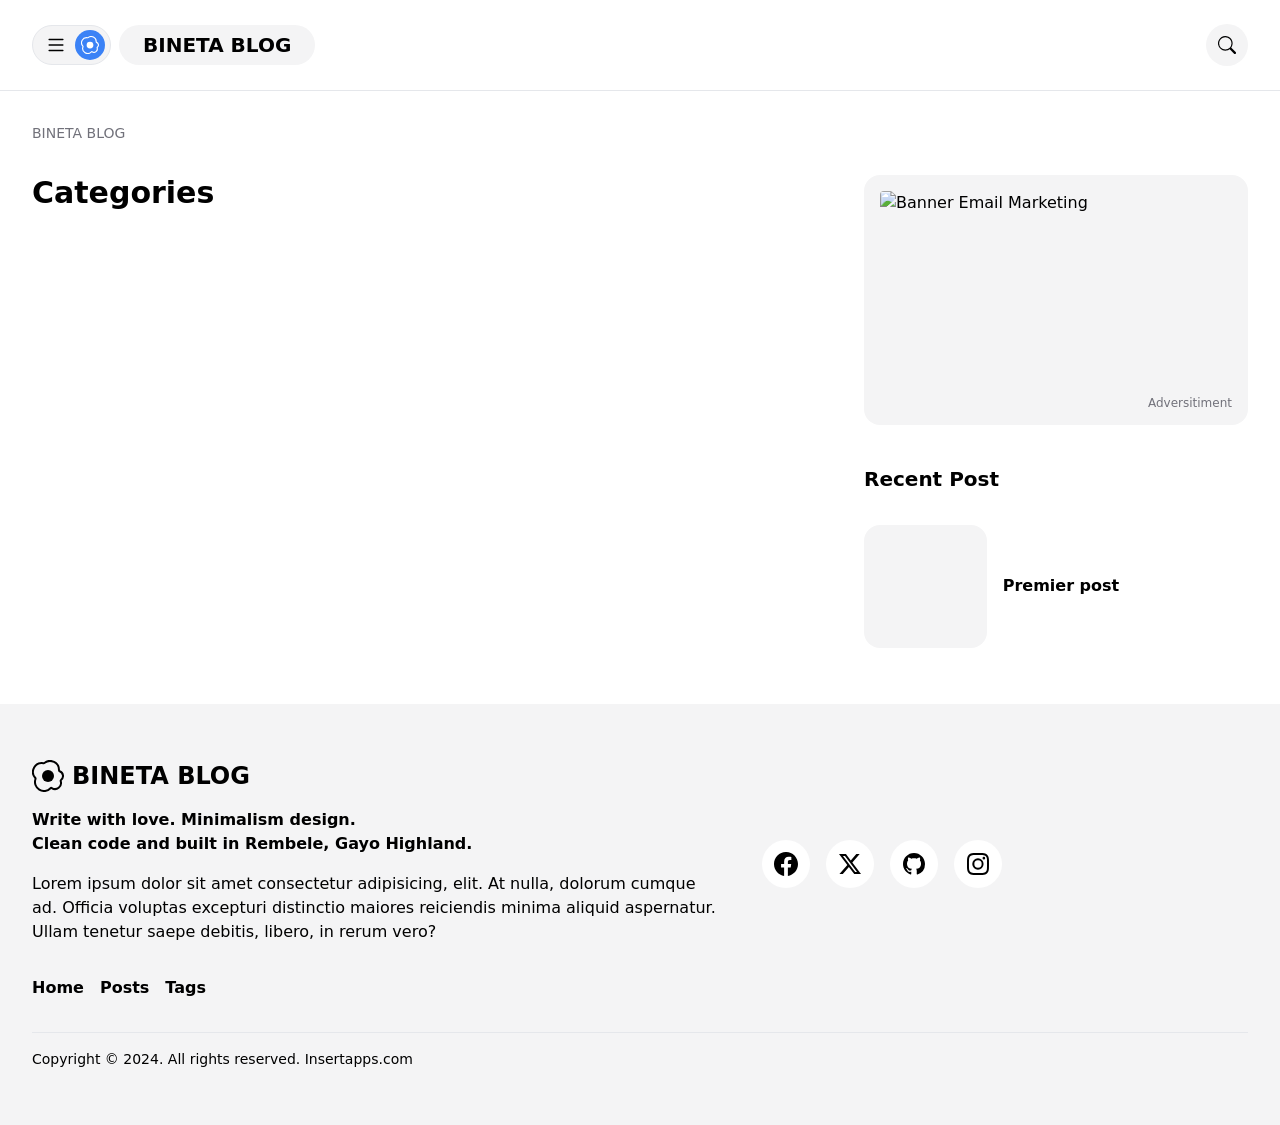
==== categories/index.html @ 5905da13 "init commit" ====
<!DOCTYPE html>
<html lang="en-us" dir="ltr">
<head>
  <meta charset="utf-8">
<meta name="viewport" content="width=device-width, initial-scale=1.0">

<title>Categories | Bineta Blog</title>

<meta name="description" content="">
      <link rel="stylesheet" href="/css/main.min.584aed796ba9d245f84009d57da9662e9c02059611972780263728b442fc25ff.css" integrity="sha256-WErteWup0kX4QAnVfalmLpwCBZYRlyeAJjcotEL8Jf8=" crossorigin="anonymous">

<link rel="icon" type="image/svg+xml" href="https://neneee-prog.github.io/favicon.svg"> 
<link rel="icon" type="image/x-icon" href="https://neneee-prog.github.io/favicon.ico"> 
<link rel="icon" type="image/png" sizes="16x16" href="https://neneee-prog.github.io/favicon.png"> 
<link rel="icon" type="image/png" sizes="32x32" href="https://neneee-prog.github.io/favicon-32.png"> 
<link rel="icon" type="image/png" sizes="64x64" href="https://neneee-prog.github.io/favicon-64.png"> 

</head>
<body>
  <header class="py-6 border-b"><div class="max-w-7xl mx-auto px-4 md:px-6 lg:px-8 flex flex-col">
	<div class="flex items-center">
		<div class="flex items-center">
			<button class="flex items-center space-x-2 rounded-full border py-1 pr-[5px] pl-3 group bg-zinc-100 hover:bg-zinc-200 toggle-button" data-target="menu-bar">
				<svg width="22" height="22" fill="currentColor" viewBox="0 0 16 16">
					<path fill-rule="evenodd" d="M2.5 12a.5.5 0 0 1 .5-.5h10a.5.5 0 0 1 0 1H3a.5.5 0 0 1-.5-.5zm0-4a.5.5 0 0 1 .5-.5h10a.5.5 0 0 1 0 1H3a.5.5 0 0 1-.5-.5zm0-4a.5.5 0 0 1 .5-.5h10a.5.5 0 0 1 0 1H3a.5.5 0 0 1-.5-.5z"></path>
				</svg>
				<span class="bg-blue-500 fill-white rounded-full p-1.5">
					<svg xmlns="http://www.w3.org/2000/svg" width="18" height="18" fill="currentColor" class="group-hover:animate-spin bi bi-egg-fried fill-white" viewBox="0 0 16 16">
						<path d="M8 11a3 3 0 1 0 0-6 3 3 0 0 0 0 6z"></path>
						<path d="M13.997 5.17a5 5 0 0 0-8.101-4.09A5 5 0 0 0 1.28 9.342a5 5 0 0 0 8.336 5.109 3.5 3.5 0 0 0 5.201-4.065 3.001 3.001 0 0 0-.822-5.216zm-1-.034a1 1 0 0 0 .668.977 2.001 2.001 0 0 1 .547 3.478 1 1 0 0 0-.341 1.113 2.5 2.5 0 0 1-3.715 2.905 1 1 0 0 0-1.262.152 4 4 0 0 1-6.67-4.087 1 1 0 0 0-.2-1 4 4 0 0 1 3.693-6.61 1 1 0 0 0 .8-.2 4 4 0 0 1 6.48 3.273z"></path>
					</svg>
				</span>
			</button>
			<div class="relative rounded-full py-1.5 px-6 bg-zinc-100 hover:bg-zinc-200 text-xl font-bold uppercase mx-2">
				<h2><a class="before:content-[''] before:z-10 before:top-0 before:right-0 before:left-0 before:bottom-0 before:absolute before:pointer-events-auto" href="https://neneee-prog.github.io/">Bineta Blog</a></h2>
			</div>
		</div>
		<div class="flex items-center ml-auto">
			<button class="flex items-center rounded-full p-3 bg-zinc-100 hover:bg-zinc-200 toggle-button" data-target="search-bar">
				<svg width="18" height="18" fill="currentColor" viewBox="0 0 16 16">
					<path id="path1" class="transition-all ease-linear" d="M11.742 10.344a6.5 6.5 0 1 0-1.397 1.398h-.001c.03.04.062.078.098.115l3.85 3.85a1 1 0 0 0 1.415-1.414l-3.85-3.85a1.007 1.007 0 0 0-.115-.1zM12 6.5a5.5 5.5 0 1 1-11 0 5.5 5.5 0 0 1 11 0z"></path>
					<path id="path2" class="transition-all ease-linear hidden" d="M2.146 2.854a.5.5 0 1 1 .708-.708L8 7.293l5.146-5.147a.5.5 0 0 1 .708.708L8.707 8l5.147 5.146a.5.5 0 0 1-.708.708L8 8.707l-5.146 5.147a.5.5 0 0 1-.708-.708L7.293 8 2.146 2.854Z"></path>
				</svg>
			</button>
		</div>
	</div>
  <nav id="menu-bar" class="block mt-3 close">
    <ul class="flex items-center flex flex-nowrap whitespace-nowrap overflow-x-auto space-x-4">
    <li class="my-2">
      <a class="rounded-full border px-6 py-2 bg-zinc-100 hover:bg-zinc-200" href="/">Home</a>
    </li>
    <li class="my-2">
      <a class="rounded-full border px-6 py-2 bg-zinc-100 hover:bg-zinc-200" href="/posts/">Posts</a>
    </li>
    <li class="my-2">
      <a class="rounded-full border px-6 py-2 bg-zinc-100 hover:bg-zinc-200" href="/tags/">Tags</a>
    </li>
    </ul>
  </nav>
<div id="search-bar" class="block mt-3 close">
	<form id="search" class="flex items-stretch">
		<input class="w-full block px-6 py-2 rounded-l-full focus:outline-none border border-zinc-200" type="text" placeholder="Search...">
		<button class="flex items-center px-7 py-2.5 rounded-r-full border border-zinc-200 ">
			<svg xmlns="http://www.w3.org/2000/svg" width="18" height="18" fill="currentColor" class="group-hover:animate-pulse" viewBox="0 0 16 16">
				<path d="M11.742 10.344a6.5 6.5 0 1 0-1.397 1.398h-.001c.03.04.062.078.098.115l3.85 3.85a1 1 0 0 0 1.415-1.414l-3.85-3.85a1.007 1.007 0 0 0-.115-.1zM12 6.5a5.5 5.5 0 1 1-11 0 5.5 5.5 0 0 1 11 0z"></path>
			</svg>
		</button>
	</form>
</div>
</div></header>
  <main class="max-w-7xl mx-auto px-4 md:px-6 lg:px-8"><div id="breadcrumb" class="max-w-7xl mx-auto py-8">
	<ul class="flex space-x-4 text-sm text-zinc-500">
		<li class="after:content-['❯'] after:ml-4 after:opacity-30 last:after:content-none uppercase">
			<a href="https://neneee-prog.github.io/">Bineta Blog</a>
		</li>
	</ul>
</div><div class="grid grid-cols-1 md:grid-cols-3 gap-8 mb-14">

  <section class="md:col-span-2">

    <h2 class="text-3xl font-bold mb-10">Categories</h2>

    <ul class="grid grid-cols-1 md:grid-cols-2 gap-10 text-2xl">
    
    </ul>
  
  </section>

  <aside class="md:col-span-1"><div class="lg:sticky lg:top-8"><div class="rounded-2xl p-4 bg-zinc-100 mb-10">

		<img class="aspect-video rounded" src="/images/email-3249062_1280_by-Muhammad-Ribkhan-Pixabay.jpg" alt="Banner Email Marketing">

		<p class="text-right text-xs mt-2 leading-none text-zinc-500">Adversitiment</p>

</div><div class="space-y-6">

		<h2 class="font-bold text-xl mb-8">Recent Post</h2>

		<article class="relative group flex flex-row">
	<a class="insert-link" href="https://neneee-prog.github.io/posts/premier_post/"></a>
	<figure class="basis-1/3 aspect-square overflow-hidden rounded-2xl aspect-square bg-zinc-100">
	</figure>
	<div class="basis-2/3 self-center ml-4">
		<h3 class="font-bold group-hover:underline decoration-auto">Premier post</h3>
	</div>
</article>
		
	</div>

</div>
</aside>

  </div>

</main>
  <footer class="bg-zinc-100 py-10 md:py-14"><div class="max-w-7xl mx-auto px-4 md:px-6 lg:px-8">

  <div class="flex flex-wrap space-y-6 mb-4">

    <div class="w-full md:w-3/5 flex flex-col space-y-4 md:pr-8 lg:pr-10">

      <a class="flex items-center group" href="https://neneee-prog.github.io/">
        <svg xmlns="http://www.w3.org/2000/svg" width="32" height="32" fill="currentColor" class="mr-2 group-hover:animate-spin" viewBox="0 0 16 16">
          <path d="M8 11a3 3 0 1 0 0-6 3 3 0 0 0 0 6z"/>
          <path d="M13.997 5.17a5 5 0 0 0-8.101-4.09A5 5 0 0 0 1.28 9.342a5 5 0 0 0 8.336 5.109 3.5 3.5 0 0 0 5.201-4.065 3.001 3.001 0 0 0-.822-5.216zm-1-.034a1 1 0 0 0 .668.977 2.001 2.001 0 0 1 .547 3.478 1 1 0 0 0-.341 1.113 2.5 2.5 0 0 1-3.715 2.905 1 1 0 0 0-1.262.152 4 4 0 0 1-6.67-4.087 1 1 0 0 0-.2-1 4 4 0 0 1 3.693-6.61 1 1 0 0 0 .8-.2 4 4 0 0 1 6.48 3.273z"/>
        </svg>
        
        <span class="text-2xl font-semibold uppercase">Bineta Blog</span>
      </a>

      <p class="font-semibold">
        Write with love. Minimalism design.<br>Clean code and built in Rembele, Gayo Highland.
      </p>

      <p>Lorem ipsum dolor sit amet consectetur adipisicing, elit. At nulla, dolorum cumque ad. Officia voluptas excepturi distinctio maiores reiciendis minima aliquid aspernatur. Ullam tenetur saepe debitis, libero, in rerum vero?</p>

    </div>

    <div class="self-center flex flex-col w-full md:w-2/5">

<ul id="social-media" class="flex items-center space-x-4">
	<li>
		<a class="w-12 h-12 rounded-full bg-white hover:bg-zinc-200 flex items-center justify-center p-2" href="https://www.facebook.com/#" target="_blank" rel="noopener noreferrer">
			<svg xmlns="http://www.w3.org/2000/svg" width="24" height="24" fill="currentColor" viewBox="0 0 16 16">
				<path d="M16 8.049c0-4.446-3.582-8.05-8-8.05C3.58 0-.002 3.603-.002 8.05c0 4.017 2.926 7.347 6.75 7.951v-5.625h-2.03V8.05H6.75V6.275c0-2.017 1.195-3.131 3.022-3.131.876 0 1.791.157 1.791.157v1.98h-1.009c-.993 0-1.303.621-1.303 1.258v1.51h2.218l-.354 2.326H9.25V16c3.824-.604 6.75-3.934 6.75-7.951z"/>
			</svg>
		</a>
	</li>
	<li>
		<a class="w-12 h-12 rounded-full bg-white hover:bg-zinc-200 flex items-center justify-center p-2" href="https://www.twitter.com/#" target="_blank" rel="noopener noreferrer">
			<svg xmlns="http://www.w3.org/2000/svg" width="22" height="22" fill="currentColor" viewBox="0 0 16 16">
				  <path d="M12.6.75h2.454l-5.36 6.142L16 15.25h-4.937l-3.867-5.07-4.425 5.07H.316l5.733-6.57L0 .75h5.063l3.495 4.633L12.601.75Zm-.86 13.028h1.36L4.323 2.145H2.865l8.875 11.633Z"/>
			</svg>
		</a>
	</li>
	<li>
		<a class="w-12 h-12 rounded-full bg-white hover:bg-zinc-200 flex items-center justify-center p-2" href="https://www.github.com/#" target="_blank" rel="noopener noreferrer">
			<svg xmlns="http://www.w3.org/2000/svg" width="22" height="22" fill="currentColor" viewBox="0 0 16 16">
				  <path d="M8 0C3.58 0 0 3.58 0 8c0 3.54 2.29 6.53 5.47 7.59.4.07.55-.17.55-.38 0-.19-.01-.82-.01-1.49-2.01.37-2.53-.49-2.69-.94-.09-.23-.48-.94-.82-1.13-.28-.15-.68-.52-.01-.53.63-.01 1.08.58 1.23.82.72 1.21 1.87.87 2.33.66.07-.52.28-.87.51-1.07-1.78-.2-3.64-.89-3.64-3.95 0-.87.31-1.59.82-2.15-.08-.2-.36-1.02.08-2.12 0 0 .67-.21 2.2.82.64-.18 1.32-.27 2-.27.68 0 1.36.09 2 .27 1.53-1.04 2.2-.82 2.2-.82.44 1.1.16 1.92.08 2.12.51.56.82 1.27.82 2.15 0 3.07-1.87 3.75-3.65 3.95.29.25.54.73.54 1.48 0 1.07-.01 1.93-.01 2.2 0 .21.15.46.55.38A8.012 8.012 0 0 0 16 8c0-4.42-3.58-8-8-8z"/>
			</svg>
		</a>
	</li>
	<li>
		<a class="w-12 h-12 rounded-full bg-white hover:bg-zinc-200 flex items-center justify-center p-2" href="https://www.instagram.com/#" target="_blank" rel="noopener noreferrer">
			<svg xmlns="http://www.w3.org/2000/svg" width="22" height="22" fill="currentColor" viewBox="0 0 16 16">
				  <path d="M8 0C5.829 0 5.556.01 4.703.048 3.85.088 3.269.222 2.76.42a3.917 3.917 0 0 0-1.417.923A3.927 3.927 0 0 0 .42 2.76C.222 3.268.087 3.85.048 4.7.01 5.555 0 5.827 0 8.001c0 2.172.01 2.444.048 3.297.04.852.174 1.433.372 1.942.205.526.478.972.923 1.417.444.445.89.719 1.416.923.51.198 1.09.333 1.942.372C5.555 15.99 5.827 16 8 16s2.444-.01 3.298-.048c.851-.04 1.434-.174 1.943-.372a3.916 3.916 0 0 0 1.416-.923c.445-.445.718-.891.923-1.417.197-.509.332-1.09.372-1.942C15.99 10.445 16 10.173 16 8s-.01-2.445-.048-3.299c-.04-.851-.175-1.433-.372-1.941a3.926 3.926 0 0 0-.923-1.417A3.911 3.911 0 0 0 13.24.42c-.51-.198-1.092-.333-1.943-.372C10.443.01 10.172 0 7.998 0h.003zm-.717 1.442h.718c2.136 0 2.389.007 3.232.046.78.035 1.204.166 1.486.275.373.145.64.319.92.599.28.28.453.546.598.92.11.281.24.705.275 1.485.039.843.047 1.096.047 3.231s-.008 2.389-.047 3.232c-.035.78-.166 1.203-.275 1.485a2.47 2.47 0 0 1-.599.919c-.28.28-.546.453-.92.598-.28.11-.704.24-1.485.276-.843.038-1.096.047-3.232.047s-2.39-.009-3.233-.047c-.78-.036-1.203-.166-1.485-.276a2.478 2.478 0 0 1-.92-.598 2.48 2.48 0 0 1-.6-.92c-.109-.281-.24-.705-.275-1.485-.038-.843-.046-1.096-.046-3.233 0-2.136.008-2.388.046-3.231.036-.78.166-1.204.276-1.486.145-.373.319-.64.599-.92.28-.28.546-.453.92-.598.282-.11.705-.24 1.485-.276.738-.034 1.024-.044 2.515-.045v.002zm4.988 1.328a.96.96 0 1 0 0 1.92.96.96 0 0 0 0-1.92zm-4.27 1.122a4.109 4.109 0 1 0 0 8.217 4.109 4.109 0 0 0 0-8.217zm0 1.441a2.667 2.667 0 1 1 0 5.334 2.667 2.667 0 0 1 0-5.334z"></path>
			</svg>
		</a>
	</li>
</ul>

    </div>
    
  </div>

  <div class="my-8">
    <ul class="flex items-center space-x-4">
      
        <li><a class="decoration-auto hover:underline font-semibold" href="/">Home</a></li>
      
        <li><a class="decoration-auto hover:underline font-semibold" href="/posts/">Posts</a></li>
      
        <li><a class="decoration-auto hover:underline font-semibold" href="/tags/">Tags</a></li>
      
    </ul>
  </div>

  <div class="border-t pt-4">

    <p class="text-sm">Copyright © 2024. All rights reserved. <a href="https://insertapps.com/en/" target="_blank" rel="noopener">Insertapps.com</a></p>

  </div>
  
</div>
</footer>
      <script defer src="/js/insertoggle.474f9b0e08021c6519cff4e46df14ccf148285b2d3a23d6321d6e10f25c291fb.js" integrity="sha256-R0&#43;bDggCHGUZz/TkbfFMzxSChbLToj1jIdbhDyXCkfs=" crossorigin="anonymous"></script>
</body>
</html>
---- css/main.min.584aed796ba9d245f84009d57da9662e9c02059611972780263728b442fc25ff.css ----
*,::before,::after{box-sizing:border-box;border-width:0;border-style:solid;border-color:#e5e7eb}::before,::after{--tw-content:''}html{line-height:1.5;-webkit-text-size-adjust:100%;-moz-tab-size:4;-o-tab-size:4;tab-size:4;font-family:ui-sans-serif,system-ui,-apple-system,BlinkMacSystemFont,segoe ui,Roboto,helvetica neue,Arial,noto sans,sans-serif,apple color emoji,segoe ui emoji,segoe ui symbol,noto color emoji;font-feature-settings:normal;font-variation-settings:normal}body{margin:0;line-height:inherit}hr{height:0;color:inherit;border-top-width:1px}abbr:where([title]){-webkit-text-decoration:underline dotted;text-decoration:underline dotted}h1,h2,h3,h4,h5,h6{font-size:inherit;font-weight:inherit}a{color:inherit;text-decoration:inherit}b,strong{font-weight:bolder}code,kbd,samp,pre{font-family:ui-monospace,SFMono-Regular,Menlo,Monaco,Consolas,liberation mono,courier new,monospace;font-size:1em}small{font-size:80%}sub,sup{font-size:75%;line-height:0;position:relative;vertical-align:baseline}sub{bottom:-.25em}sup{top:-.5em}table{text-indent:0;border-color:inherit;border-collapse:collapse}button,input,optgroup,select,textarea{font-family:inherit;font-feature-settings:inherit;font-variation-settings:inherit;font-size:100%;font-weight:inherit;line-height:inherit;color:inherit;margin:0;padding:0}button,select{text-transform:none}button,[type=button],[type=reset],[type=submit]{-webkit-appearance:button;background-color:transparent;background-image:none}:-moz-focusring{outline:auto}:-moz-ui-invalid{box-shadow:none}progress{vertical-align:baseline}::-webkit-inner-spin-button,::-webkit-outer-spin-button{height:auto}[type=search]{-webkit-appearance:textfield;outline-offset:-2px}::-webkit-search-decoration{-webkit-appearance:none}::-webkit-file-upload-button{-webkit-appearance:button;font:inherit}summary{display:list-item}blockquote,dl,dd,h1,h2,h3,h4,h5,h6,hr,figure,p,pre{margin:0}fieldset{margin:0;padding:0}legend{padding:0}ol,ul,menu{list-style:none;margin:0;padding:0}dialog{padding:0}textarea{resize:vertical}input::-moz-placeholder,textarea::-moz-placeholder{opacity:1;color:#9ca3af}input::placeholder,textarea::placeholder{opacity:1;color:#9ca3af}button,[role=button]{cursor:pointer}:disabled{cursor:default}img,svg,video,canvas,audio,iframe,embed,object{display:block;vertical-align:middle}img,video{max-width:100%;height:auto}[hidden]{display:none}*,::before,::after{--tw-border-spacing-x:0;--tw-border-spacing-y:0;--tw-translate-x:0;--tw-translate-y:0;--tw-rotate:0;--tw-skew-x:0;--tw-skew-y:0;--tw-scale-x:1;--tw-scale-y:1;--tw-pan-x: ;--tw-pan-y: ;--tw-pinch-zoom: ;--tw-scroll-snap-strictness:proximity;--tw-gradient-from-position: ;--tw-gradient-via-position: ;--tw-gradient-to-position: ;--tw-ordinal: ;--tw-slashed-zero: ;--tw-numeric-figure: ;--tw-numeric-spacing: ;--tw-numeric-fraction: ;--tw-ring-inset: ;--tw-ring-offset-width:0px;--tw-ring-offset-color:#fff;--tw-ring-color:rgb(59 130 246 / 0.5);--tw-ring-offset-shadow:0 0 #0000;--tw-ring-shadow:0 0 #0000;--tw-shadow:0 0 #0000;--tw-shadow-colored:0 0 #0000;--tw-blur: ;--tw-brightness: ;--tw-contrast: ;--tw-grayscale: ;--tw-hue-rotate: ;--tw-invert: ;--tw-saturate: ;--tw-sepia: ;--tw-drop-shadow: ;--tw-backdrop-blur: ;--tw-backdrop-brightness: ;--tw-backdrop-contrast: ;--tw-backdrop-grayscale: ;--tw-backdrop-hue-rotate: ;--tw-backdrop-invert: ;--tw-backdrop-opacity: ;--tw-backdrop-saturate: ;--tw-backdrop-sepia: }::backdrop{--tw-border-spacing-x:0;--tw-border-spacing-y:0;--tw-translate-x:0;--tw-translate-y:0;--tw-rotate:0;--tw-skew-x:0;--tw-skew-y:0;--tw-scale-x:1;--tw-scale-y:1;--tw-pan-x: ;--tw-pan-y: ;--tw-pinch-zoom: ;--tw-scroll-snap-strictness:proximity;--tw-gradient-from-position: ;--tw-gradient-via-position: ;--tw-gradient-to-position: ;--tw-ordinal: ;--tw-slashed-zero: ;--tw-numeric-figure: ;--tw-numeric-spacing: ;--tw-numeric-fraction: ;--tw-ring-inset: ;--tw-ring-offset-width:0px;--tw-ring-offset-color:#fff;--tw-ring-color:rgb(59 130 246 / 0.5);--tw-ring-offset-shadow:0 0 #0000;--tw-ring-shadow:0 0 #0000;--tw-shadow:0 0 #0000;--tw-shadow-colored:0 0 #0000;--tw-blur: ;--tw-brightness: ;--tw-contrast: ;--tw-grayscale: ;--tw-hue-rotate: ;--tw-invert: ;--tw-saturate: ;--tw-sepia: ;--tw-drop-shadow: ;--tw-backdrop-blur: ;--tw-backdrop-brightness: ;--tw-backdrop-contrast: ;--tw-backdrop-grayscale: ;--tw-backdrop-hue-rotate: ;--tw-backdrop-invert: ;--tw-backdrop-opacity: ;--tw-backdrop-saturate: ;--tw-backdrop-sepia: }.prose{color:var(--tw-prose-body);max-width:65ch}.prose :where(p):not(:where([class~=not-prose],[class~=not-prose] *)){margin-top:1.25em;margin-bottom:1.25em}.prose :where([class~=lead]):not(:where([class~=not-prose],[class~=not-prose] *)){color:var(--tw-prose-lead);font-size:1.25em;line-height:1.6;margin-top:1.2em;margin-bottom:1.2em}.prose :where(a):not(:where([class~=not-prose],[class~=not-prose] *)){color:var(--tw-prose-links);text-decoration:underline;font-weight:500}.prose :where(strong):not(:where([class~=not-prose],[class~=not-prose] *)){color:var(--tw-prose-bold);font-weight:600}.prose :where(a strong):not(:where([class~=not-prose],[class~=not-prose] *)){color:inherit}.prose :where(blockquote strong):not(:where([class~=not-prose],[class~=not-prose] *)){color:inherit}.prose :where(thead th strong):not(:where([class~=not-prose],[class~=not-prose] *)){color:inherit}.prose :where(ol):not(:where([class~=not-prose],[class~=not-prose] *)){list-style-type:decimal;margin-top:1.25em;margin-bottom:1.25em;padding-left:1.625em}.prose :where(ol[type=A]):not(:where([class~=not-prose],[class~=not-prose] *)){list-style-type:upper-alpha}.prose :where(ol[type=a]):not(:where([class~=not-prose],[class~=not-prose] *)){list-style-type:lower-alpha}.prose :where(ol[type=As]):not(:where([class~=not-prose],[class~=not-prose] *)){list-style-type:upper-alpha}.prose :where(ol[type=as]):not(:where([class~=not-prose],[class~=not-prose] *)){list-style-type:lower-alpha}.prose :where(ol[type=I]):not(:where([class~=not-prose],[class~=not-prose] *)){list-style-type:upper-roman}.prose :where(ol[type=i]):not(:where([class~=not-prose],[class~=not-prose] *)){list-style-type:lower-roman}.prose :where(ol[type=Is]):not(:where([class~=not-prose],[class~=not-prose] *)){list-style-type:upper-roman}.prose :where(ol[type=is]):not(:where([class~=not-prose],[class~=not-prose] *)){list-style-type:lower-roman}.prose :where(ol[type="1"]):not(:where([class~=not-prose],[class~=not-prose] *)){list-style-type:decimal}.prose :where(ul):not(:where([class~=not-prose],[class~=not-prose] *)){list-style-type:disc;margin-top:1.25em;margin-bottom:1.25em;padding-left:1.625em}.prose :where(ol>li):not(:where([class~=not-prose],[class~=not-prose] *))::marker{font-weight:400;color:var(--tw-prose-counters)}.prose :where(ul>li):not(:where([class~=not-prose],[class~=not-prose] *))::marker{color:var(--tw-prose-bullets)}.prose :where(dt):not(:where([class~=not-prose],[class~=not-prose] *)){color:var(--tw-prose-headings);font-weight:600;margin-top:1.25em}.prose :where(hr):not(:where([class~=not-prose],[class~=not-prose] *)){border-color:var(--tw-prose-hr);border-top-width:1px;margin-top:3em;margin-bottom:3em}.prose :where(blockquote):not(:where([class~=not-prose],[class~=not-prose] *)){font-weight:500;font-style:italic;color:var(--tw-prose-quotes);border-left-width:.25rem;border-left-color:var(--tw-prose-quote-borders);quotes:"\201C""\201D""\2018""\2019";margin-top:1.6em;margin-bottom:1.6em;padding-left:1em}.prose :where(blockquote p:first-of-type):not(:where([class~=not-prose],[class~=not-prose] *))::before{content:open-quote}.prose :where(blockquote p:last-of-type):not(:where([class~=not-prose],[class~=not-prose] *))::after{content:close-quote}.prose :where(h1):not(:where([class~=not-prose],[class~=not-prose] *)){color:var(--tw-prose-headings);font-weight:800;font-size:2.25em;margin-top:0;margin-bottom:.8888889em;line-height:1.1111111}.prose :where(h1 strong):not(:where([class~=not-prose],[class~=not-prose] *)){font-weight:900;color:inherit}.prose :where(h2):not(:where([class~=not-prose],[class~=not-prose] *)){color:var(--tw-prose-headings);font-weight:700;font-size:1.5em;margin-top:2em;margin-bottom:1em;line-height:1.3333333}.prose :where(h2 strong):not(:where([class~=not-prose],[class~=not-prose] *)){font-weight:800;color:inherit}.prose :where(h3):not(:where([class~=not-prose],[class~=not-prose] *)){color:var(--tw-prose-headings);font-weight:600;font-size:1.25em;margin-top:1.6em;margin-bottom:.6em;line-height:1.6}.prose :where(h3 strong):not(:where([class~=not-prose],[class~=not-prose] *)){font-weight:700;color:inherit}.prose :where(h4):not(:where([class~=not-prose],[class~=not-prose] *)){color:var(--tw-prose-headings);font-weight:600;margin-top:1.5em;margin-bottom:.5em;line-height:1.5}.prose :where(h4 strong):not(:where([class~=not-prose],[class~=not-prose] *)){font-weight:700;color:inherit}.prose :where(img):not(:where([class~=not-prose],[class~=not-prose] *)){margin-top:2em;margin-bottom:2em}.prose :where(picture):not(:where([class~=not-prose],[class~=not-prose] *)){display:block;margin-top:2em;margin-bottom:2em}.prose :where(kbd):not(:where([class~=not-prose],[class~=not-prose] *)){font-weight:500;font-family:inherit;color:var(--tw-prose-kbd);box-shadow:0 0 0 1px rgb(var(--tw-prose-kbd-shadows)/10%),0 3px rgb(var(--tw-prose-kbd-shadows)/10%);font-size:.875em;border-radius:.3125rem;padding-top:.1875em;padding-right:.375em;padding-bottom:.1875em;padding-left:.375em}.prose :where(code):not(:where([class~=not-prose],[class~=not-prose] *)){color:var(--tw-prose-code);font-weight:600;font-size:.875em}.prose :where(code):not(:where([class~=not-prose],[class~=not-prose] *))::before{content:"`"}.prose :where(code):not(:where([class~=not-prose],[class~=not-prose] *))::after{content:"`"}.prose :where(a code):not(:where([class~=not-prose],[class~=not-prose] *)){color:inherit}.prose :where(h1 code):not(:where([class~=not-prose],[class~=not-prose] *)){color:inherit}.prose :where(h2 code):not(:where([class~=not-prose],[class~=not-prose] *)){color:inherit;font-size:.875em}.prose :where(h3 code):not(:where([class~=not-prose],[class~=not-prose] *)){color:inherit;font-size:.9em}.prose :where(h4 code):not(:where([class~=not-prose],[class~=not-prose] *)){color:inherit}.prose :where(blockquote code):not(:where([class~=not-prose],[class~=not-prose] *)){color:inherit}.prose :where(thead th code):not(:where([class~=not-prose],[class~=not-prose] *)){color:inherit}.prose :where(pre):not(:where([class~=not-prose],[class~=not-prose] *)){color:var(--tw-prose-pre-code);background-color:var(--tw-prose-pre-bg);overflow-x:auto;font-weight:400;font-size:.875em;line-height:1.7142857;margin-top:1.7142857em;margin-bottom:1.7142857em;border-radius:.375rem;padding-top:.8571429em;padding-right:1.1428571em;padding-bottom:.8571429em;padding-left:1.1428571em}.prose :where(pre code):not(:where([class~=not-prose],[class~=not-prose] *)){background-color:transparent;border-width:0;border-radius:0;padding:0;font-weight:inherit;color:inherit;font-size:inherit;font-family:inherit;line-height:inherit}.prose :where(pre code):not(:where([class~=not-prose],[class~=not-prose] *))::before{content:none}.prose :where(pre code):not(:where([class~=not-prose],[class~=not-prose] *))::after{content:none}.prose :where(table):not(:where([class~=not-prose],[class~=not-prose] *)){width:100%;table-layout:auto;text-align:left;margin-top:2em;margin-bottom:2em;font-size:.875em;line-height:1.7142857}.prose :where(thead):not(:where([class~=not-prose],[class~=not-prose] *)){border-bottom-width:1px;border-bottom-color:var(--tw-prose-th-borders)}.prose :where(thead th):not(:where([class~=not-prose],[class~=not-prose] *)){color:var(--tw-prose-headings);font-weight:600;vertical-align:bottom;padding-right:.5714286em;padding-bottom:.5714286em;padding-left:.5714286em}.prose :where(tbody tr):not(:where([class~=not-prose],[class~=not-prose] *)){border-bottom-width:1px;border-bottom-color:var(--tw-prose-td-borders)}.prose :where(tbody tr:last-child):not(:where([class~=not-prose],[class~=not-prose] *)){border-bottom-width:0}.prose :where(tbody td):not(:where([class~=not-prose],[class~=not-prose] *)){vertical-align:baseline}.prose :where(tfoot):not(:where([class~=not-prose],[class~=not-prose] *)){border-top-width:1px;border-top-color:var(--tw-prose-th-borders)}.prose :where(tfoot td):not(:where([class~=not-prose],[class~=not-prose] *)){vertical-align:top}.prose :where(figure>*):not(:where([class~=not-prose],[class~=not-prose] *)){margin-top:0;margin-bottom:0}.prose :where(figcaption):not(:where([class~=not-prose],[class~=not-prose] *)){color:var(--tw-prose-captions);font-size:.875em;line-height:1.4285714;margin-top:.8571429em}.prose{--tw-prose-body:#374151;--tw-prose-headings:#111827;--tw-prose-lead:#4b5563;--tw-prose-links:#111827;--tw-prose-bold:#111827;--tw-prose-counters:#6b7280;--tw-prose-bullets:#d1d5db;--tw-prose-hr:#e5e7eb;--tw-prose-quotes:#111827;--tw-prose-quote-borders:#e5e7eb;--tw-prose-captions:#6b7280;--tw-prose-kbd:#111827;--tw-prose-kbd-shadows:17 24 39;--tw-prose-code:#111827;--tw-prose-pre-code:#e5e7eb;--tw-prose-pre-bg:#1f2937;--tw-prose-th-borders:#d1d5db;--tw-prose-td-borders:#e5e7eb;--tw-prose-invert-body:#d1d5db;--tw-prose-invert-headings:#fff;--tw-prose-invert-lead:#9ca3af;--tw-prose-invert-links:#fff;--tw-prose-invert-bold:#fff;--tw-prose-invert-counters:#9ca3af;--tw-prose-invert-bullets:#4b5563;--tw-prose-invert-hr:#374151;--tw-prose-invert-quotes:#f3f4f6;--tw-prose-invert-quote-borders:#374151;--tw-prose-invert-captions:#9ca3af;--tw-prose-invert-kbd:#fff;--tw-prose-invert-kbd-shadows:255 255 255;--tw-prose-invert-code:#fff;--tw-prose-invert-pre-code:#d1d5db;--tw-prose-invert-pre-bg:rgb(0 0 0 / 50%);--tw-prose-invert-th-borders:#4b5563;--tw-prose-invert-td-borders:#374151;font-size:1rem;line-height:1.75}.prose :where(picture>img):not(:where([class~=not-prose],[class~=not-prose] *)){margin-top:0;margin-bottom:0}.prose :where(video):not(:where([class~=not-prose],[class~=not-prose] *)){margin-top:2em;margin-bottom:2em}.prose :where(li):not(:where([class~=not-prose],[class~=not-prose] *)){margin-top:.5em;margin-bottom:.5em}.prose :where(ol>li):not(:where([class~=not-prose],[class~=not-prose] *)){padding-left:.375em}.prose :where(ul>li):not(:where([class~=not-prose],[class~=not-prose] *)){padding-left:.375em}.prose :where(.prose>ul>li p):not(:where([class~=not-prose],[class~=not-prose] *)){margin-top:.75em;margin-bottom:.75em}.prose :where(.prose>ul>li>*:first-child):not(:where([class~=not-prose],[class~=not-prose] *)){margin-top:1.25em}.prose :where(.prose>ul>li>*:last-child):not(:where([class~=not-prose],[class~=not-prose] *)){margin-bottom:1.25em}.prose :where(.prose>ol>li>*:first-child):not(:where([class~=not-prose],[class~=not-prose] *)){margin-top:1.25em}.prose :where(.prose>ol>li>*:last-child):not(:where([class~=not-prose],[class~=not-prose] *)){margin-bottom:1.25em}.prose :where(ul ul,ul ol,ol ul,ol ol):not(:where([class~=not-prose],[class~=not-prose] *)){margin-top:.75em;margin-bottom:.75em}.prose :where(dl):not(:where([class~=not-prose],[class~=not-prose] *)){margin-top:1.25em;margin-bottom:1.25em}.prose :where(dd):not(:where([class~=not-prose],[class~=not-prose] *)){margin-top:.5em;padding-left:1.625em}.prose :where(hr+*):not(:where([class~=not-prose],[class~=not-prose] *)){margin-top:0}.prose :where(h2+*):not(:where([class~=not-prose],[class~=not-prose] *)){margin-top:0}.prose :where(h3+*):not(:where([class~=not-prose],[class~=not-prose] *)){margin-top:0}.prose :where(h4+*):not(:where([class~=not-prose],[class~=not-prose] *)){margin-top:0}.prose :where(thead th:first-child):not(:where([class~=not-prose],[class~=not-prose] *)){padding-left:0}.prose :where(thead th:last-child):not(:where([class~=not-prose],[class~=not-prose] *)){padding-right:0}.prose :where(tbody td,tfoot td):not(:where([class~=not-prose],[class~=not-prose] *)){padding-top:.5714286em;padding-right:.5714286em;padding-bottom:.5714286em;padding-left:.5714286em}.prose :where(tbody td:first-child,tfoot td:first-child):not(:where([class~=not-prose],[class~=not-prose] *)){padding-left:0}.prose :where(tbody td:last-child,tfoot td:last-child):not(:where([class~=not-prose],[class~=not-prose] *)){padding-right:0}.prose :where(figure):not(:where([class~=not-prose],[class~=not-prose] *)){margin-top:2em;margin-bottom:2em}.prose :where(.prose>:first-child):not(:where([class~=not-prose],[class~=not-prose] *)){margin-top:0}.prose :where(.prose>:last-child):not(:where([class~=not-prose],[class~=not-prose] *)){margin-bottom:0}.insert-link::before{pointer-events:auto;position:absolute;top:0;right:0;left:0;bottom:0;z-index:10;--tw-content:'';content:var(--tw-content)}.collapse{visibility:collapse}.static{position:static}.relative{position:relative}.mx-2{margin-left:.5rem;margin-right:.5rem}.mx-auto{margin-left:auto;margin-right:auto}.my-14{margin-top:3.5rem;margin-bottom:3.5rem}.my-16{margin-top:4rem;margin-bottom:4rem}.my-2{margin-top:.5rem;margin-bottom:.5rem}.my-4{margin-top:1rem;margin-bottom:1rem}.my-6{margin-top:1.5rem;margin-bottom:1.5rem}.my-8{margin-top:2rem;margin-bottom:2rem}.mb-10{margin-bottom:2.5rem}.mb-14{margin-bottom:3.5rem}.mb-16{margin-bottom:4rem}.mb-4{margin-bottom:1rem}.mb-6{margin-bottom:1.5rem}.mb-8{margin-bottom:2rem}.ml-2{margin-left:.5rem}.ml-4{margin-left:1rem}.ml-auto{margin-left:auto}.mr-2{margin-right:.5rem}.mr-auto{margin-right:auto}.mt-10{margin-top:2.5rem}.mt-2{margin-top:.5rem}.mt-3{margin-top:.75rem}.line-clamp-2{overflow:hidden;display:-webkit-box;-webkit-box-orient:vertical;-webkit-line-clamp:2}.block{display:block}.flex{display:flex}.grid{display:grid}.hidden{display:none}.aspect-square{aspect-ratio:1/1}.aspect-video{aspect-ratio:16/9}.h-12{height:3rem}.h-20{height:5rem}.w-12{width:3rem}.w-20{width:5rem}.w-full{width:100%}.max-w-7xl{max-width:80rem}.basis-1\/2{flex-basis:50%}.basis-1\/3{flex-basis:33.333333%}.basis-2\/3{flex-basis:66.666667%}.cursor-pointer{cursor:pointer}.resize{resize:both}.grid-cols-1{grid-template-columns:repeat(1,minmax(0,1fr))}.flex-row{flex-direction:row}.flex-col{flex-direction:column}.flex-wrap{flex-wrap:wrap}.flex-nowrap{flex-wrap:nowrap}.items-center{align-items:center}.items-stretch{align-items:stretch}.justify-center{justify-content:center}.gap-10{gap:2.5rem}.gap-6{gap:1.5rem}.gap-8{gap:2rem}.gap-x-4{-moz-column-gap:1rem;column-gap:1rem}.gap-x-6{-moz-column-gap:1.5rem;column-gap:1.5rem}.gap-y-10{row-gap:2.5rem}.space-x-2>:not([hidden])~:not([hidden]){--tw-space-x-reverse:0;margin-right:calc(.5rem * var(--tw-space-x-reverse));margin-left:calc(.5rem * calc(1 - var(--tw-space-x-reverse)))}.space-x-4>:not([hidden])~:not([hidden]){--tw-space-x-reverse:0;margin-right:calc(1rem * var(--tw-space-x-reverse));margin-left:calc(1rem * calc(1 - var(--tw-space-x-reverse)))}.space-y-4>:not([hidden])~:not([hidden]){--tw-space-y-reverse:0;margin-top:calc(1rem * calc(1 - var(--tw-space-y-reverse)));margin-bottom:calc(1rem * var(--tw-space-y-reverse))}.space-y-6>:not([hidden])~:not([hidden]){--tw-space-y-reverse:0;margin-top:calc(1.5rem * calc(1 - var(--tw-space-y-reverse)));margin-bottom:calc(1.5rem * var(--tw-space-y-reverse))}.self-center{align-self:center}.overflow-hidden{overflow:hidden}.overflow-x-auto{overflow-x:auto}.whitespace-nowrap{white-space:nowrap}.rounded{border-radius:.25rem}.rounded-2xl{border-radius:1rem}.rounded-3xl{border-radius:1.5rem}.rounded-full{border-radius:9999px}.rounded-lg{border-radius:.5rem}.rounded-xl{border-radius:.75rem}.rounded-l-full{border-top-left-radius:9999px;border-bottom-left-radius:9999px}.rounded-r-full{border-top-right-radius:9999px;border-bottom-right-radius:9999px}.border{border-width:1px}.border-b{border-bottom-width:1px}.border-t{border-top-width:1px}.border-zinc-200{--tw-border-opacity:1;border-color:rgb(228 228 231/var(--tw-border-opacity))}.border-zinc-400{--tw-border-opacity:1;border-color:rgb(161 161 170/var(--tw-border-opacity))}.bg-black{--tw-bg-opacity:1;background-color:rgb(0 0 0/var(--tw-bg-opacity))}.bg-blue-500{--tw-bg-opacity:1;background-color:rgb(59 130 246/var(--tw-bg-opacity))}.bg-white{--tw-bg-opacity:1;background-color:rgb(255 255 255/var(--tw-bg-opacity))}.bg-zinc-100{--tw-bg-opacity:1;background-color:rgb(244 244 245/var(--tw-bg-opacity))}.fill-white{fill:#fff}.object-cover{-o-object-fit:cover;object-fit:cover}.p-1{padding:.25rem}.p-1\.5{padding:.375rem}.p-2{padding:.5rem}.p-3{padding:.75rem}.p-4{padding:1rem}.p-6{padding:1.5rem}.p-8{padding:2rem}.px-4{padding-left:1rem;padding-right:1rem}.px-6{padding-left:1.5rem;padding-right:1.5rem}.px-7{padding-left:1.75rem;padding-right:1.75rem}.px-8{padding-left:2rem;padding-right:2rem}.py-1{padding-top:.25rem;padding-bottom:.25rem}.py-1\.5{padding-top:.375rem;padding-bottom:.375rem}.py-10{padding-top:2.5rem;padding-bottom:2.5rem}.py-14{padding-top:3.5rem;padding-bottom:3.5rem}.py-2{padding-top:.5rem;padding-bottom:.5rem}.py-2\.5{padding-top:.625rem;padding-bottom:.625rem}.py-6{padding-top:1.5rem;padding-bottom:1.5rem}.py-8{padding-top:2rem;padding-bottom:2rem}.pl-3{padding-left:.75rem}.pr-\[5px\]{padding-right:5px}.pt-4{padding-top:1rem}.text-center{text-align:center}.text-right{text-align:right}.text-2xl{font-size:1.5rem;line-height:2rem}.text-3xl{font-size:1.875rem;line-height:2.25rem}.text-4xl{font-size:2.25rem;line-height:2.5rem}.text-sm{font-size:.875rem;line-height:1.25rem}.text-xl{font-size:1.25rem;line-height:1.75rem}.text-xs{font-size:.75rem;line-height:1rem}.font-bold{font-weight:700}.font-semibold{font-weight:600}.uppercase{text-transform:uppercase}.italic{font-style:italic}.leading-none{line-height:1}.leading-normal{line-height:1.5}.text-white{--tw-text-opacity:1;color:rgb(255 255 255/var(--tw-text-opacity))}.text-zinc-500{--tw-text-opacity:1;color:rgb(113 113 122/var(--tw-text-opacity))}.decoration-auto{text-decoration-thickness:auto}.shadow{--tw-shadow:0 1px 3px 0 rgb(0 0 0 / 0.1), 0 1px 2px -1px rgb(0 0 0 / 0.1);--tw-shadow-colored:0 1px 3px 0 var(--tw-shadow-color), 0 1px 2px -1px var(--tw-shadow-color);box-shadow:var(--tw-ring-offset-shadow,0 0 #0000),var(--tw-ring-shadow,0 0 #0000),var(--tw-shadow)}.transition{transition-property:color,background-color,border-color,text-decoration-color,fill,stroke,opacity,box-shadow,transform,filter,-webkit-backdrop-filter;transition-property:color,background-color,border-color,text-decoration-color,fill,stroke,opacity,box-shadow,transform,filter,backdrop-filter;transition-property:color,background-color,border-color,text-decoration-color,fill,stroke,opacity,box-shadow,transform,filter,backdrop-filter,-webkit-backdrop-filter;transition-timing-function:cubic-bezier(.4,0,.2,1);transition-duration:150ms}.transition-all{transition-property:all;transition-timing-function:cubic-bezier(.4,0,.2,1);transition-duration:150ms}.duration-500{transition-duration:500ms}.ease-linear{transition-timing-function:linear}.close{display:none}.open{display:block}@media(min-width:1024px){.lg\:prose-lg{font-size:1.125rem;line-height:1.7777778}.lg\:prose-lg :where(p):not(:where([class~=not-prose],[class~=not-prose] *)){margin-top:1.3333333em;margin-bottom:1.3333333em}.lg\:prose-lg :where([class~=lead]):not(:where([class~=not-prose],[class~=not-prose] *)){font-size:1.2222222em;line-height:1.4545455;margin-top:1.0909091em;margin-bottom:1.0909091em}.lg\:prose-lg :where(blockquote):not(:where([class~=not-prose],[class~=not-prose] *)){margin-top:1.6666667em;margin-bottom:1.6666667em;padding-left:1em}.lg\:prose-lg :where(h1):not(:where([class~=not-prose],[class~=not-prose] *)){font-size:2.6666667em;margin-top:0;margin-bottom:.8333333em;line-height:1}.lg\:prose-lg :where(h2):not(:where([class~=not-prose],[class~=not-prose] *)){font-size:1.6666667em;margin-top:1.8666667em;margin-bottom:1.0666667em;line-height:1.3333333}.lg\:prose-lg :where(h3):not(:where([class~=not-prose],[class~=not-prose] *)){font-size:1.3333333em;margin-top:1.6666667em;margin-bottom:.6666667em;line-height:1.5}.lg\:prose-lg :where(h4):not(:where([class~=not-prose],[class~=not-prose] *)){margin-top:1.7777778em;margin-bottom:.4444444em;line-height:1.5555556}.lg\:prose-lg :where(img):not(:where([class~=not-prose],[class~=not-prose] *)){margin-top:1.7777778em;margin-bottom:1.7777778em}.lg\:prose-lg :where(picture):not(:where([class~=not-prose],[class~=not-prose] *)){margin-top:1.7777778em;margin-bottom:1.7777778em}.lg\:prose-lg :where(picture>img):not(:where([class~=not-prose],[class~=not-prose] *)){margin-top:0;margin-bottom:0}.lg\:prose-lg :where(video):not(:where([class~=not-prose],[class~=not-prose] *)){margin-top:1.7777778em;margin-bottom:1.7777778em}.lg\:prose-lg :where(kbd):not(:where([class~=not-prose],[class~=not-prose] *)){font-size:.8888889em;border-radius:.3125rem;padding-top:.2222222em;padding-right:.4444444em;padding-bottom:.2222222em;padding-left:.4444444em}.lg\:prose-lg :where(code):not(:where([class~=not-prose],[class~=not-prose] *)){font-size:.8888889em}.lg\:prose-lg :where(h2 code):not(:where([class~=not-prose],[class~=not-prose] *)){font-size:.8666667em}.lg\:prose-lg :where(h3 code):not(:where([class~=not-prose],[class~=not-prose] *)){font-size:.875em}.lg\:prose-lg :where(pre):not(:where([class~=not-prose],[class~=not-prose] *)){font-size:.8888889em;line-height:1.75;margin-top:2em;margin-bottom:2em;border-radius:.375rem;padding-top:1em;padding-right:1.5em;padding-bottom:1em;padding-left:1.5em}.lg\:prose-lg :where(ol):not(:where([class~=not-prose],[class~=not-prose] *)){margin-top:1.3333333em;margin-bottom:1.3333333em;padding-left:1.5555556em}.lg\:prose-lg :where(ul):not(:where([class~=not-prose],[class~=not-prose] *)){margin-top:1.3333333em;margin-bottom:1.3333333em;padding-left:1.5555556em}.lg\:prose-lg :where(li):not(:where([class~=not-prose],[class~=not-prose] *)){margin-top:.6666667em;margin-bottom:.6666667em}.lg\:prose-lg :where(ol>li):not(:where([class~=not-prose],[class~=not-prose] *)){padding-left:.4444444em}.lg\:prose-lg :where(ul>li):not(:where([class~=not-prose],[class~=not-prose] *)){padding-left:.4444444em}.lg\:prose-lg :where(.lg\:prose-lg>ul>li p):not(:where([class~=not-prose],[class~=not-prose] *)){margin-top:.8888889em;margin-bottom:.8888889em}.lg\:prose-lg :where(.lg\:prose-lg>ul>li>*:first-child):not(:where([class~=not-prose],[class~=not-prose] *)){margin-top:1.3333333em}.lg\:prose-lg :where(.lg\:prose-lg>ul>li>*:last-child):not(:where([class~=not-prose],[class~=not-prose] *)){margin-bottom:1.3333333em}.lg\:prose-lg :where(.lg\:prose-lg>ol>li>*:first-child):not(:where([class~=not-prose],[class~=not-prose] *)){margin-top:1.3333333em}.lg\:prose-lg :where(.lg\:prose-lg>ol>li>*:last-child):not(:where([class~=not-prose],[class~=not-prose] *)){margin-bottom:1.3333333em}.lg\:prose-lg :where(ul ul,ul ol,ol ul,ol ol):not(:where([class~=not-prose],[class~=not-prose] *)){margin-top:.8888889em;margin-bottom:.8888889em}.lg\:prose-lg :where(dl):not(:where([class~=not-prose],[class~=not-prose] *)){margin-top:1.3333333em;margin-bottom:1.3333333em}.lg\:prose-lg :where(dt):not(:where([class~=not-prose],[class~=not-prose] *)){margin-top:1.3333333em}.lg\:prose-lg :where(dd):not(:where([class~=not-prose],[class~=not-prose] *)){margin-top:.6666667em;padding-left:1.5555556em}.lg\:prose-lg :where(hr):not(:where([class~=not-prose],[class~=not-prose] *)){margin-top:3.1111111em;margin-bottom:3.1111111em}.lg\:prose-lg :where(hr+*):not(:where([class~=not-prose],[class~=not-prose] *)){margin-top:0}.lg\:prose-lg :where(h2+*):not(:where([class~=not-prose],[class~=not-prose] *)){margin-top:0}.lg\:prose-lg :where(h3+*):not(:where([class~=not-prose],[class~=not-prose] *)){margin-top:0}.lg\:prose-lg :where(h4+*):not(:where([class~=not-prose],[class~=not-prose] *)){margin-top:0}.lg\:prose-lg :where(table):not(:where([class~=not-prose],[class~=not-prose] *)){font-size:.8888889em;line-height:1.5}.lg\:prose-lg :where(thead th):not(:where([class~=not-prose],[class~=not-prose] *)){padding-right:.75em;padding-bottom:.75em;padding-left:.75em}.lg\:prose-lg :where(thead th:first-child):not(:where([class~=not-prose],[class~=not-prose] *)){padding-left:0}.lg\:prose-lg :where(thead th:last-child):not(:where([class~=not-prose],[class~=not-prose] *)){padding-right:0}.lg\:prose-lg :where(tbody td,tfoot td):not(:where([class~=not-prose],[class~=not-prose] *)){padding-top:.75em;padding-right:.75em;padding-bottom:.75em;padding-left:.75em}.lg\:prose-lg :where(tbody td:first-child,tfoot td:first-child):not(:where([class~=not-prose],[class~=not-prose] *)){padding-left:0}.lg\:prose-lg :where(tbody td:last-child,tfoot td:last-child):not(:where([class~=not-prose],[class~=not-prose] *)){padding-right:0}.lg\:prose-lg :where(figure):not(:where([class~=not-prose],[class~=not-prose] *)){margin-top:1.7777778em;margin-bottom:1.7777778em}.lg\:prose-lg :where(figure>*):not(:where([class~=not-prose],[class~=not-prose] *)){margin-top:0;margin-bottom:0}.lg\:prose-lg :where(figcaption):not(:where([class~=not-prose],[class~=not-prose] *)){font-size:.8888889em;line-height:1.5;margin-top:1em}.lg\:prose-lg :where(.lg\:prose-lg>:first-child):not(:where([class~=not-prose],[class~=not-prose] *)){margin-top:0}.lg\:prose-lg :where(.lg\:prose-lg>:last-child):not(:where([class~=not-prose],[class~=not-prose] *)){margin-bottom:0}}.before\:pointer-events-auto::before{content:var(--tw-content);pointer-events:auto}.before\:absolute::before{content:var(--tw-content);position:absolute}.before\:bottom-0::before{content:var(--tw-content);bottom:0}.before\:left-0::before{content:var(--tw-content);left:0}.before\:right-0::before{content:var(--tw-content);right:0}.before\:top-0::before{content:var(--tw-content);top:0}.before\:z-10::before{content:var(--tw-content);z-index:10}.before\:mr-2::before{content:var(--tw-content);margin-right:.5rem}.before\:opacity-50::before{content:var(--tw-content);opacity:.5}.before\:content-\[\'\'\]::before{--tw-content:'';content:var(--tw-content)}.before\:content-\[\'\2022\'\]::before{--tw-content:'•';content:var(--tw-content)}.after\:ml-4::after{content:var(--tw-content);margin-left:1rem}.after\:opacity-30::after{content:var(--tw-content);opacity:.3}.after\:content-\[\'\276F\'\]::after{--tw-content:'❯';content:var(--tw-content)}.last\:after\:content-none:last-child::after{--tw-content:none;content:var(--tw-content)}.hover\:bg-blue-100:hover{--tw-bg-opacity:1;background-color:rgb(219 234 254/var(--tw-bg-opacity))}.hover\:bg-zinc-100:hover{--tw-bg-opacity:1;background-color:rgb(244 244 245/var(--tw-bg-opacity))}.hover\:bg-zinc-200:hover{--tw-bg-opacity:1;background-color:rgb(228 228 231/var(--tw-bg-opacity))}.hover\:underline:hover{text-decoration-line:underline}.focus\:outline-none:focus{outline:2px solid transparent;outline-offset:2px}.active\:bg-zinc-300:active{--tw-bg-opacity:1;background-color:rgb(212 212 216/var(--tw-bg-opacity))}.group:hover .group-hover\:scale-105{--tw-scale-x:1.05;--tw-scale-y:1.05;transform:translate(var(--tw-translate-x),var(--tw-translate-y))rotate(var(--tw-rotate))skewX(var(--tw-skew-x))skewY(var(--tw-skew-y))scaleX(var(--tw-scale-x))scaleY(var(--tw-scale-y))}@keyframes pulse{50%{opacity:.5}}.group:hover .group-hover\:animate-pulse{animation:pulse 2s cubic-bezier(.4,0,.6,1)infinite}@keyframes spin{to{transform:rotate(360deg)}}.group:hover .group-hover\:animate-spin{animation:spin 1s linear infinite}.group:hover .group-hover\:underline{text-decoration-line:underline}@media(min-width:768px){.md\:col-span-1{grid-column:span 1/span 1}.md\:col-span-2{grid-column:span 2/span 2}.md\:my-14{margin-top:3.5rem;margin-bottom:3.5rem}.md\:mb-8{margin-bottom:2rem}.md\:flex{display:flex}.md\:w-2\/5{width:40%}.md\:w-3\/5{width:60%}.md\:grid-cols-2{grid-template-columns:repeat(2,minmax(0,1fr))}.md\:grid-cols-3{grid-template-columns:repeat(3,minmax(0,1fr))}.md\:space-x-6>:not([hidden])~:not([hidden]){--tw-space-x-reverse:0;margin-right:calc(1.5rem * var(--tw-space-x-reverse));margin-left:calc(1.5rem * calc(1 - var(--tw-space-x-reverse)))}.md\:px-6{padding-left:1.5rem;padding-right:1.5rem}.md\:py-14{padding-top:3.5rem;padding-bottom:3.5rem}.md\:pr-8{padding-right:2rem}.md\:text-2xl{font-size:1.5rem;line-height:2rem}.md\:text-3xl{font-size:1.875rem;line-height:2.25rem}.md\:text-4xl{font-size:2.25rem;line-height:2.5rem}}@media(min-width:1024px){.lg\:sticky{position:sticky}.lg\:top-8{top:2rem}.lg\:flex{display:flex}.lg\:w-2\/5{width:40%}.lg\:w-3\/5{width:60%}.lg\:space-x-4>:not([hidden])~:not([hidden]){--tw-space-x-reverse:0;margin-right:calc(1rem * var(--tw-space-x-reverse));margin-left:calc(1rem * calc(1 - var(--tw-space-x-reverse)))}.lg\:space-y-0>:not([hidden])~:not([hidden]){--tw-space-y-reverse:0;margin-top:calc(0px * calc(1 - var(--tw-space-y-reverse)));margin-bottom:calc(0px * var(--tw-space-y-reverse))}.lg\:p-10{padding:2.5rem}.lg\:px-8{padding-left:2rem;padding-right:2rem}.lg\:pr-10{padding-right:2.5rem}.lg\:text-5xl{font-size:3rem;line-height:1}}
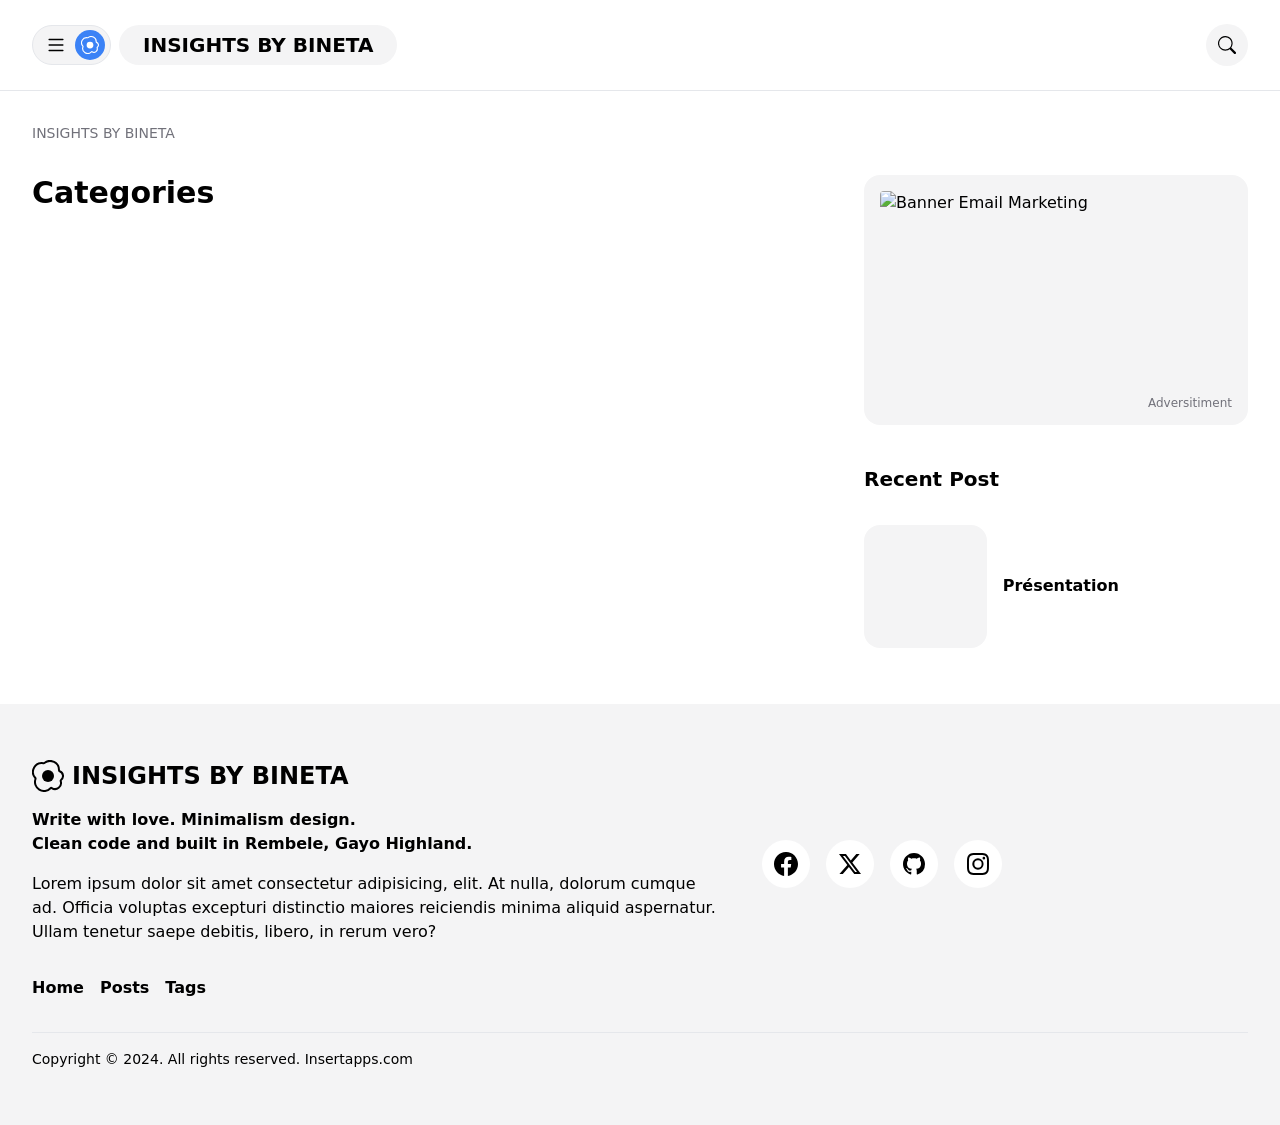
==== commit 71df9fec: "Sauvegarde des modifications avec rebase" ====
--- a/categories/index.html
+++ b/categories/index.html
@@ -1,19 +1,19 @@
 <!DOCTYPE html>
 <html lang="en-us" dir="ltr">
-<head>
+<head><script src="/livereload.js?mindelay=10&amp;v=2&amp;port=1313&amp;path=livereload" data-no-instant defer></script>
   <meta charset="utf-8">
 <meta name="viewport" content="width=device-width, initial-scale=1.0">
 
-<title>Categories | Bineta Blog</title>
+<title>Categories | Insights by Bineta</title>
 
 <meta name="description" content="">
-      <link rel="stylesheet" href="/css/main.min.584aed796ba9d245f84009d57da9662e9c02059611972780263728b442fc25ff.css" integrity="sha256-WErteWup0kX4QAnVfalmLpwCBZYRlyeAJjcotEL8Jf8=" crossorigin="anonymous">
+    <link rel="stylesheet" href="/css/main.css">
 
-<link rel="icon" type="image/svg+xml" href="https://neneee-prog.github.io/favicon.svg"> 
-<link rel="icon" type="image/x-icon" href="https://neneee-prog.github.io/favicon.ico"> 
-<link rel="icon" type="image/png" sizes="16x16" href="https://neneee-prog.github.io/favicon.png"> 
-<link rel="icon" type="image/png" sizes="32x32" href="https://neneee-prog.github.io/favicon-32.png"> 
-<link rel="icon" type="image/png" sizes="64x64" href="https://neneee-prog.github.io/favicon-64.png"> 
+<link rel="icon" type="image/svg+xml" href="http://localhost:1313/favicon.svg"> 
+<link rel="icon" type="image/x-icon" href="http://localhost:1313/favicon.ico"> 
+<link rel="icon" type="image/png" sizes="16x16" href="http://localhost:1313/favicon.png"> 
+<link rel="icon" type="image/png" sizes="32x32" href="http://localhost:1313/favicon-32.png"> 
+<link rel="icon" type="image/png" sizes="64x64" href="http://localhost:1313/favicon-64.png"> 
 
 </head>
 <body>
@@ -32,7 +32,7 @@
 				</span>
 			</button>
 			<div class="relative rounded-full py-1.5 px-6 bg-zinc-100 hover:bg-zinc-200 text-xl font-bold uppercase mx-2">
-				<h2><a class="before:content-[''] before:z-10 before:top-0 before:right-0 before:left-0 before:bottom-0 before:absolute before:pointer-events-auto" href="https://neneee-prog.github.io/">Bineta Blog</a></h2>
+				<h2><a class="before:content-[''] before:z-10 before:top-0 before:right-0 before:left-0 before:bottom-0 before:absolute before:pointer-events-auto" href="http://localhost:1313/">Insights by Bineta</a></h2>
 			</div>
 		</div>
 		<div class="flex items-center ml-auto">
@@ -71,7 +71,7 @@
   <main class="max-w-7xl mx-auto px-4 md:px-6 lg:px-8"><div id="breadcrumb" class="max-w-7xl mx-auto py-8">
 	<ul class="flex space-x-4 text-sm text-zinc-500">
 		<li class="after:content-['❯'] after:ml-4 after:opacity-30 last:after:content-none uppercase">
-			<a href="https://neneee-prog.github.io/">Bineta Blog</a>
+			<a href="http://localhost:1313/">Insights by Bineta</a>
 		</li>
 	</ul>
 </div><div class="grid grid-cols-1 md:grid-cols-3 gap-8 mb-14">
@@ -97,11 +97,11 @@
 		<h2 class="font-bold text-xl mb-8">Recent Post</h2>
 
 		<article class="relative group flex flex-row">
-	<a class="insert-link" href="https://neneee-prog.github.io/posts/premier_post/"></a>
+	<a class="insert-link" href="http://localhost:1313/posts/premier_post/"></a>
 	<figure class="basis-1/3 aspect-square overflow-hidden rounded-2xl aspect-square bg-zinc-100">
 	</figure>
 	<div class="basis-2/3 self-center ml-4">
-		<h3 class="font-bold group-hover:underline decoration-auto">Premier post</h3>
+		<h3 class="font-bold group-hover:underline decoration-auto">Présentation</h3>
 	</div>
 </article>
 		
@@ -119,13 +119,13 @@
 
     <div class="w-full md:w-3/5 flex flex-col space-y-4 md:pr-8 lg:pr-10">
 
-      <a class="flex items-center group" href="https://neneee-prog.github.io/">
+      <a class="flex items-center group" href="http://localhost:1313/">
         <svg xmlns="http://www.w3.org/2000/svg" width="32" height="32" fill="currentColor" class="mr-2 group-hover:animate-spin" viewBox="0 0 16 16">
           <path d="M8 11a3 3 0 1 0 0-6 3 3 0 0 0 0 6z"/>
           <path d="M13.997 5.17a5 5 0 0 0-8.101-4.09A5 5 0 0 0 1.28 9.342a5 5 0 0 0 8.336 5.109 3.5 3.5 0 0 0 5.201-4.065 3.001 3.001 0 0 0-.822-5.216zm-1-.034a1 1 0 0 0 .668.977 2.001 2.001 0 0 1 .547 3.478 1 1 0 0 0-.341 1.113 2.5 2.5 0 0 1-3.715 2.905 1 1 0 0 0-1.262.152 4 4 0 0 1-6.67-4.087 1 1 0 0 0-.2-1 4 4 0 0 1 3.693-6.61 1 1 0 0 0 .8-.2 4 4 0 0 1 6.48 3.273z"/>
         </svg>
         
-        <span class="text-2xl font-semibold uppercase">Bineta Blog</span>
+        <span class="text-2xl font-semibold uppercase">Insights by Bineta</span>
       </a>
 
       <p class="font-semibold">
@@ -193,6 +193,6 @@
   
 </div>
 </footer>
-      <script defer src="/js/insertoggle.474f9b0e08021c6519cff4e46df14ccf148285b2d3a23d6321d6e10f25c291fb.js" integrity="sha256-R0&#43;bDggCHGUZz/TkbfFMzxSChbLToj1jIdbhDyXCkfs=" crossorigin="anonymous"></script>
+      <script src="/js/insertoggle.js"></script>
 </body>
 </html>
--- a/css/main.css
+++ b/css/main.css
@@ -0,0 +1,2136 @@
+/*
+! tailwindcss v3.3.3 | MIT License | https://tailwindcss.com
+*/
+
+/*
+1. Prevent padding and border from affecting element width. (https://github.com/mozdevs/cssremedy/issues/4)
+2. Allow adding a border to an element by just adding a border-width. (https://github.com/tailwindcss/tailwindcss/pull/116)
+*/
+
+*,
+::before,
+::after {
+  box-sizing: border-box;
+  /* 1 */
+  border-width: 0;
+  /* 2 */
+  border-style: solid;
+  /* 2 */
+  border-color: #e5e7eb;
+  /* 2 */
+}
+
+::before,
+::after {
+  --tw-content: '';
+}
+
+/*
+1. Use a consistent sensible line-height in all browsers.
+2. Prevent adjustments of font size after orientation changes in iOS.
+3. Use a more readable tab size.
+4. Use the user's configured `sans` font-family by default.
+5. Use the user's configured `sans` font-feature-settings by default.
+6. Use the user's configured `sans` font-variation-settings by default.
+*/
+
+html {
+  line-height: 1.5;
+  /* 1 */
+  -webkit-text-size-adjust: 100%;
+  /* 2 */
+  -moz-tab-size: 4;
+  /* 3 */
+  -o-tab-size: 4;
+     tab-size: 4;
+  /* 3 */
+  font-family: ui-sans-serif, system-ui, -apple-system, BlinkMacSystemFont, "Segoe UI", Roboto, "Helvetica Neue", Arial, "Noto Sans", sans-serif, "Apple Color Emoji", "Segoe UI Emoji", "Segoe UI Symbol", "Noto Color Emoji";
+  /* 4 */
+  font-feature-settings: normal;
+  /* 5 */
+  font-variation-settings: normal;
+  /* 6 */
+}
+
+/*
+1. Remove the margin in all browsers.
+2. Inherit line-height from `html` so users can set them as a class directly on the `html` element.
+*/
+
+body {
+  margin: 0;
+  /* 1 */
+  line-height: inherit;
+  /* 2 */
+}
+
+/*
+1. Add the correct height in Firefox.
+2. Correct the inheritance of border color in Firefox. (https://bugzilla.mozilla.org/show_bug.cgi?id=190655)
+3. Ensure horizontal rules are visible by default.
+*/
+
+hr {
+  height: 0;
+  /* 1 */
+  color: inherit;
+  /* 2 */
+  border-top-width: 1px;
+  /* 3 */
+}
+
+/*
+Add the correct text decoration in Chrome, Edge, and Safari.
+*/
+
+abbr:where([title]) {
+  -webkit-text-decoration: underline dotted;
+          text-decoration: underline dotted;
+}
+
+/*
+Remove the default font size and weight for headings.
+*/
+
+h1,
+h2,
+h3,
+h4,
+h5,
+h6 {
+  font-size: inherit;
+  font-weight: inherit;
+}
+
+/*
+Reset links to optimize for opt-in styling instead of opt-out.
+*/
+
+a {
+  color: inherit;
+  text-decoration: inherit;
+}
+
+/*
+Add the correct font weight in Edge and Safari.
+*/
+
+b,
+strong {
+  font-weight: bolder;
+}
+
+/*
+1. Use the user's configured `mono` font family by default.
+2. Correct the odd `em` font sizing in all browsers.
+*/
+
+code,
+kbd,
+samp,
+pre {
+  font-family: ui-monospace, SFMono-Regular, Menlo, Monaco, Consolas, "Liberation Mono", "Courier New", monospace;
+  /* 1 */
+  font-size: 1em;
+  /* 2 */
+}
+
+/*
+Add the correct font size in all browsers.
+*/
+
+small {
+  font-size: 80%;
+}
+
+/*
+Prevent `sub` and `sup` elements from affecting the line height in all browsers.
+*/
+
+sub,
+sup {
+  font-size: 75%;
+  line-height: 0;
+  position: relative;
+  vertical-align: baseline;
+}
+
+sub {
+  bottom: -0.25em;
+}
+
+sup {
+  top: -0.5em;
+}
+
+/*
+1. Remove text indentation from table contents in Chrome and Safari. (https://bugs.chromium.org/p/chromium/issues/detail?id=999088, https://bugs.webkit.org/show_bug.cgi?id=201297)
+2. Correct table border color inheritance in all Chrome and Safari. (https://bugs.chromium.org/p/chromium/issues/detail?id=935729, https://bugs.webkit.org/show_bug.cgi?id=195016)
+3. Remove gaps between table borders by default.
+*/
+
+table {
+  text-indent: 0;
+  /* 1 */
+  border-color: inherit;
+  /* 2 */
+  border-collapse: collapse;
+  /* 3 */
+}
+
+/*
+1. Change the font styles in all browsers.
+2. Remove the margin in Firefox and Safari.
+3. Remove default padding in all browsers.
+*/
+
+button,
+input,
+optgroup,
+select,
+textarea {
+  font-family: inherit;
+  /* 1 */
+  font-feature-settings: inherit;
+  /* 1 */
+  font-variation-settings: inherit;
+  /* 1 */
+  font-size: 100%;
+  /* 1 */
+  font-weight: inherit;
+  /* 1 */
+  line-height: inherit;
+  /* 1 */
+  color: inherit;
+  /* 1 */
+  margin: 0;
+  /* 2 */
+  padding: 0;
+  /* 3 */
+}
+
+/*
+Remove the inheritance of text transform in Edge and Firefox.
+*/
+
+button,
+select {
+  text-transform: none;
+}
+
+/*
+1. Correct the inability to style clickable types in iOS and Safari.
+2. Remove default button styles.
+*/
+
+button,
+[type='button'],
+[type='reset'],
+[type='submit'] {
+  -webkit-appearance: button;
+  /* 1 */
+  background-color: transparent;
+  /* 2 */
+  background-image: none;
+  /* 2 */
+}
+
+/*
+Use the modern Firefox focus style for all focusable elements.
+*/
+
+:-moz-focusring {
+  outline: auto;
+}
+
+/*
+Remove the additional `:invalid` styles in Firefox. (https://github.com/mozilla/gecko-dev/blob/2f9eacd9d3d995c937b4251a5557d95d494c9be1/layout/style/res/forms.css#L728-L737)
+*/
+
+:-moz-ui-invalid {
+  box-shadow: none;
+}
+
+/*
+Add the correct vertical alignment in Chrome and Firefox.
+*/
+
+progress {
+  vertical-align: baseline;
+}
+
+/*
+Correct the cursor style of increment and decrement buttons in Safari.
+*/
+
+::-webkit-inner-spin-button,
+::-webkit-outer-spin-button {
+  height: auto;
+}
+
+/*
+1. Correct the odd appearance in Chrome and Safari.
+2. Correct the outline style in Safari.
+*/
+
+[type='search'] {
+  -webkit-appearance: textfield;
+  /* 1 */
+  outline-offset: -2px;
+  /* 2 */
+}
+
+/*
+Remove the inner padding in Chrome and Safari on macOS.
+*/
+
+::-webkit-search-decoration {
+  -webkit-appearance: none;
+}
+
+/*
+1. Correct the inability to style clickable types in iOS and Safari.
+2. Change font properties to `inherit` in Safari.
+*/
+
+::-webkit-file-upload-button {
+  -webkit-appearance: button;
+  /* 1 */
+  font: inherit;
+  /* 2 */
+}
+
+/*
+Add the correct display in Chrome and Safari.
+*/
+
+summary {
+  display: list-item;
+}
+
+/*
+Removes the default spacing and border for appropriate elements.
+*/
+
+blockquote,
+dl,
+dd,
+h1,
+h2,
+h3,
+h4,
+h5,
+h6,
+hr,
+figure,
+p,
+pre {
+  margin: 0;
+}
+
+fieldset {
+  margin: 0;
+  padding: 0;
+}
+
+legend {
+  padding: 0;
+}
+
+ol,
+ul,
+menu {
+  list-style: none;
+  margin: 0;
+  padding: 0;
+}
+
+/*
+Reset default styling for dialogs.
+*/
+
+dialog {
+  padding: 0;
+}
+
+/*
+Prevent resizing textareas horizontally by default.
+*/
+
+textarea {
+  resize: vertical;
+}
+
+/*
+1. Reset the default placeholder opacity in Firefox. (https://github.com/tailwindlabs/tailwindcss/issues/3300)
+2. Set the default placeholder color to the user's configured gray 400 color.
+*/
+
+input::-moz-placeholder, textarea::-moz-placeholder {
+  opacity: 1;
+  /* 1 */
+  color: #9ca3af;
+  /* 2 */
+}
+
+input::placeholder,
+textarea::placeholder {
+  opacity: 1;
+  /* 1 */
+  color: #9ca3af;
+  /* 2 */
+}
+
+/*
+Set the default cursor for buttons.
+*/
+
+button,
+[role="button"] {
+  cursor: pointer;
+}
+
+/*
+Make sure disabled buttons don't get the pointer cursor.
+*/
+
+:disabled {
+  cursor: default;
+}
+
+/*
+1. Make replaced elements `display: block` by default. (https://github.com/mozdevs/cssremedy/issues/14)
+2. Add `vertical-align: middle` to align replaced elements more sensibly by default. (https://github.com/jensimmons/cssremedy/issues/14#issuecomment-634934210)
+   This can trigger a poorly considered lint error in some tools but is included by design.
+*/
+
+img,
+svg,
+video,
+canvas,
+audio,
+iframe,
+embed,
+object {
+  display: block;
+  /* 1 */
+  vertical-align: middle;
+  /* 2 */
+}
+
+/*
+Constrain images and videos to the parent width and preserve their intrinsic aspect ratio. (https://github.com/mozdevs/cssremedy/issues/14)
+*/
+
+img,
+video {
+  max-width: 100%;
+  height: auto;
+}
+
+/* Make elements with the HTML hidden attribute stay hidden by default */
+
+[hidden] {
+  display: none;
+}
+
+*, ::before, ::after {
+  --tw-border-spacing-x: 0;
+  --tw-border-spacing-y: 0;
+  --tw-translate-x: 0;
+  --tw-translate-y: 0;
+  --tw-rotate: 0;
+  --tw-skew-x: 0;
+  --tw-skew-y: 0;
+  --tw-scale-x: 1;
+  --tw-scale-y: 1;
+  --tw-pan-x:  ;
+  --tw-pan-y:  ;
+  --tw-pinch-zoom:  ;
+  --tw-scroll-snap-strictness: proximity;
+  --tw-gradient-from-position:  ;
+  --tw-gradient-via-position:  ;
+  --tw-gradient-to-position:  ;
+  --tw-ordinal:  ;
+  --tw-slashed-zero:  ;
+  --tw-numeric-figure:  ;
+  --tw-numeric-spacing:  ;
+  --tw-numeric-fraction:  ;
+  --tw-ring-inset:  ;
+  --tw-ring-offset-width: 0px;
+  --tw-ring-offset-color: #fff;
+  --tw-ring-color: rgb(59 130 246 / 0.5);
+  --tw-ring-offset-shadow: 0 0 #0000;
+  --tw-ring-shadow: 0 0 #0000;
+  --tw-shadow: 0 0 #0000;
+  --tw-shadow-colored: 0 0 #0000;
+  --tw-blur:  ;
+  --tw-brightness:  ;
+  --tw-contrast:  ;
+  --tw-grayscale:  ;
+  --tw-hue-rotate:  ;
+  --tw-invert:  ;
+  --tw-saturate:  ;
+  --tw-sepia:  ;
+  --tw-drop-shadow:  ;
+  --tw-backdrop-blur:  ;
+  --tw-backdrop-brightness:  ;
+  --tw-backdrop-contrast:  ;
+  --tw-backdrop-grayscale:  ;
+  --tw-backdrop-hue-rotate:  ;
+  --tw-backdrop-invert:  ;
+  --tw-backdrop-opacity:  ;
+  --tw-backdrop-saturate:  ;
+  --tw-backdrop-sepia:  ;
+}
+
+::backdrop {
+  --tw-border-spacing-x: 0;
+  --tw-border-spacing-y: 0;
+  --tw-translate-x: 0;
+  --tw-translate-y: 0;
+  --tw-rotate: 0;
+  --tw-skew-x: 0;
+  --tw-skew-y: 0;
+  --tw-scale-x: 1;
+  --tw-scale-y: 1;
+  --tw-pan-x:  ;
+  --tw-pan-y:  ;
+  --tw-pinch-zoom:  ;
+  --tw-scroll-snap-strictness: proximity;
+  --tw-gradient-from-position:  ;
+  --tw-gradient-via-position:  ;
+  --tw-gradient-to-position:  ;
+  --tw-ordinal:  ;
+  --tw-slashed-zero:  ;
+  --tw-numeric-figure:  ;
+  --tw-numeric-spacing:  ;
+  --tw-numeric-fraction:  ;
+  --tw-ring-inset:  ;
+  --tw-ring-offset-width: 0px;
+  --tw-ring-offset-color: #fff;
+  --tw-ring-color: rgb(59 130 246 / 0.5);
+  --tw-ring-offset-shadow: 0 0 #0000;
+  --tw-ring-shadow: 0 0 #0000;
+  --tw-shadow: 0 0 #0000;
+  --tw-shadow-colored: 0 0 #0000;
+  --tw-blur:  ;
+  --tw-brightness:  ;
+  --tw-contrast:  ;
+  --tw-grayscale:  ;
+  --tw-hue-rotate:  ;
+  --tw-invert:  ;
+  --tw-saturate:  ;
+  --tw-sepia:  ;
+  --tw-drop-shadow:  ;
+  --tw-backdrop-blur:  ;
+  --tw-backdrop-brightness:  ;
+  --tw-backdrop-contrast:  ;
+  --tw-backdrop-grayscale:  ;
+  --tw-backdrop-hue-rotate:  ;
+  --tw-backdrop-invert:  ;
+  --tw-backdrop-opacity:  ;
+  --tw-backdrop-saturate:  ;
+  --tw-backdrop-sepia:  ;
+}
+
+.prose {
+  color: var(--tw-prose-body);
+  max-width: 65ch;
+}
+
+.prose :where(p):not(:where([class~="not-prose"],[class~="not-prose"] *)) {
+  margin-top: 1.25em;
+  margin-bottom: 1.25em;
+}
+
+.prose :where([class~="lead"]):not(:where([class~="not-prose"],[class~="not-prose"] *)) {
+  color: var(--tw-prose-lead);
+  font-size: 1.25em;
+  line-height: 1.6;
+  margin-top: 1.2em;
+  margin-bottom: 1.2em;
+}
+
+.prose :where(a):not(:where([class~="not-prose"],[class~="not-prose"] *)) {
+  color: var(--tw-prose-links);
+  text-decoration: underline;
+  font-weight: 500;
+}
+
+.prose :where(strong):not(:where([class~="not-prose"],[class~="not-prose"] *)) {
+  color: var(--tw-prose-bold);
+  font-weight: 600;
+}
+
+.prose :where(a strong):not(:where([class~="not-prose"],[class~="not-prose"] *)) {
+  color: inherit;
+}
+
+.prose :where(blockquote strong):not(:where([class~="not-prose"],[class~="not-prose"] *)) {
+  color: inherit;
+}
+
+.prose :where(thead th strong):not(:where([class~="not-prose"],[class~="not-prose"] *)) {
+  color: inherit;
+}
+
+.prose :where(ol):not(:where([class~="not-prose"],[class~="not-prose"] *)) {
+  list-style-type: decimal;
+  margin-top: 1.25em;
+  margin-bottom: 1.25em;
+  padding-left: 1.625em;
+}
+
+.prose :where(ol[type="A"]):not(:where([class~="not-prose"],[class~="not-prose"] *)) {
+  list-style-type: upper-alpha;
+}
+
+.prose :where(ol[type="a"]):not(:where([class~="not-prose"],[class~="not-prose"] *)) {
+  list-style-type: lower-alpha;
+}
+
+.prose :where(ol[type="A" s]):not(:where([class~="not-prose"],[class~="not-prose"] *)) {
+  list-style-type: upper-alpha;
+}
+
+.prose :where(ol[type="a" s]):not(:where([class~="not-prose"],[class~="not-prose"] *)) {
+  list-style-type: lower-alpha;
+}
+
+.prose :where(ol[type="I"]):not(:where([class~="not-prose"],[class~="not-prose"] *)) {
+  list-style-type: upper-roman;
+}
+
+.prose :where(ol[type="i"]):not(:where([class~="not-prose"],[class~="not-prose"] *)) {
+  list-style-type: lower-roman;
+}
+
+.prose :where(ol[type="I" s]):not(:where([class~="not-prose"],[class~="not-prose"] *)) {
+  list-style-type: upper-roman;
+}
+
+.prose :where(ol[type="i" s]):not(:where([class~="not-prose"],[class~="not-prose"] *)) {
+  list-style-type: lower-roman;
+}
+
+.prose :where(ol[type="1"]):not(:where([class~="not-prose"],[class~="not-prose"] *)) {
+  list-style-type: decimal;
+}
+
+.prose :where(ul):not(:where([class~="not-prose"],[class~="not-prose"] *)) {
+  list-style-type: disc;
+  margin-top: 1.25em;
+  margin-bottom: 1.25em;
+  padding-left: 1.625em;
+}
+
+.prose :where(ol > li):not(:where([class~="not-prose"],[class~="not-prose"] *))::marker {
+  font-weight: 400;
+  color: var(--tw-prose-counters);
+}
+
+.prose :where(ul > li):not(:where([class~="not-prose"],[class~="not-prose"] *))::marker {
+  color: var(--tw-prose-bullets);
+}
+
+.prose :where(dt):not(:where([class~="not-prose"],[class~="not-prose"] *)) {
+  color: var(--tw-prose-headings);
+  font-weight: 600;
+  margin-top: 1.25em;
+}
+
+.prose :where(hr):not(:where([class~="not-prose"],[class~="not-prose"] *)) {
+  border-color: var(--tw-prose-hr);
+  border-top-width: 1px;
+  margin-top: 3em;
+  margin-bottom: 3em;
+}
+
+.prose :where(blockquote):not(:where([class~="not-prose"],[class~="not-prose"] *)) {
+  font-weight: 500;
+  font-style: italic;
+  color: var(--tw-prose-quotes);
+  border-left-width: 0.25rem;
+  border-left-color: var(--tw-prose-quote-borders);
+  quotes: "\201C""\201D""\2018""\2019";
+  margin-top: 1.6em;
+  margin-bottom: 1.6em;
+  padding-left: 1em;
+}
+
+.prose :where(blockquote p:first-of-type):not(:where([class~="not-prose"],[class~="not-prose"] *))::before {
+  content: open-quote;
+}
+
+.prose :where(blockquote p:last-of-type):not(:where([class~="not-prose"],[class~="not-prose"] *))::after {
+  content: close-quote;
+}
+
+.prose :where(h1):not(:where([class~="not-prose"],[class~="not-prose"] *)) {
+  color: var(--tw-prose-headings);
+  font-weight: 800;
+  font-size: 2.25em;
+  margin-top: 0;
+  margin-bottom: 0.8888889em;
+  line-height: 1.1111111;
+}
+
+.prose :where(h1 strong):not(:where([class~="not-prose"],[class~="not-prose"] *)) {
+  font-weight: 900;
+  color: inherit;
+}
+
+.prose :where(h2):not(:where([class~="not-prose"],[class~="not-prose"] *)) {
+  color: var(--tw-prose-headings);
+  font-weight: 700;
+  font-size: 1.5em;
+  margin-top: 2em;
+  margin-bottom: 1em;
+  line-height: 1.3333333;
+}
+
+.prose :where(h2 strong):not(:where([class~="not-prose"],[class~="not-prose"] *)) {
+  font-weight: 800;
+  color: inherit;
+}
+
+.prose :where(h3):not(:where([class~="not-prose"],[class~="not-prose"] *)) {
+  color: var(--tw-prose-headings);
+  font-weight: 600;
+  font-size: 1.25em;
+  margin-top: 1.6em;
+  margin-bottom: 0.6em;
+  line-height: 1.6;
+}
+
+.prose :where(h3 strong):not(:where([class~="not-prose"],[class~="not-prose"] *)) {
+  font-weight: 700;
+  color: inherit;
+}
+
+.prose :where(h4):not(:where([class~="not-prose"],[class~="not-prose"] *)) {
+  color: var(--tw-prose-headings);
+  font-weight: 600;
+  margin-top: 1.5em;
+  margin-bottom: 0.5em;
+  line-height: 1.5;
+}
+
+.prose :where(h4 strong):not(:where([class~="not-prose"],[class~="not-prose"] *)) {
+  font-weight: 700;
+  color: inherit;
+}
+
+.prose :where(img):not(:where([class~="not-prose"],[class~="not-prose"] *)) {
+  margin-top: 2em;
+  margin-bottom: 2em;
+}
+
+.prose :where(picture):not(:where([class~="not-prose"],[class~="not-prose"] *)) {
+  display: block;
+  margin-top: 2em;
+  margin-bottom: 2em;
+}
+
+.prose :where(kbd):not(:where([class~="not-prose"],[class~="not-prose"] *)) {
+  font-weight: 500;
+  font-family: inherit;
+  color: var(--tw-prose-kbd);
+  box-shadow: 0 0 0 1px rgb(var(--tw-prose-kbd-shadows) / 10%), 0 3px 0 rgb(var(--tw-prose-kbd-shadows) / 10%);
+  font-size: 0.875em;
+  border-radius: 0.3125rem;
+  padding-top: 0.1875em;
+  padding-right: 0.375em;
+  padding-bottom: 0.1875em;
+  padding-left: 0.375em;
+}
+
+.prose :where(code):not(:where([class~="not-prose"],[class~="not-prose"] *)) {
+  color: var(--tw-prose-code);
+  font-weight: 600;
+  font-size: 0.875em;
+}
+
+.prose :where(code):not(:where([class~="not-prose"],[class~="not-prose"] *))::before {
+  content: "`";
+}
+
+.prose :where(code):not(:where([class~="not-prose"],[class~="not-prose"] *))::after {
+  content: "`";
+}
+
+.prose :where(a code):not(:where([class~="not-prose"],[class~="not-prose"] *)) {
+  color: inherit;
+}
+
+.prose :where(h1 code):not(:where([class~="not-prose"],[class~="not-prose"] *)) {
+  color: inherit;
+}
+
+.prose :where(h2 code):not(:where([class~="not-prose"],[class~="not-prose"] *)) {
+  color: inherit;
+  font-size: 0.875em;
+}
+
+.prose :where(h3 code):not(:where([class~="not-prose"],[class~="not-prose"] *)) {
+  color: inherit;
+  font-size: 0.9em;
+}
+
+.prose :where(h4 code):not(:where([class~="not-prose"],[class~="not-prose"] *)) {
+  color: inherit;
+}
+
+.prose :where(blockquote code):not(:where([class~="not-prose"],[class~="not-prose"] *)) {
+  color: inherit;
+}
+
+.prose :where(thead th code):not(:where([class~="not-prose"],[class~="not-prose"] *)) {
+  color: inherit;
+}
+
+.prose :where(pre):not(:where([class~="not-prose"],[class~="not-prose"] *)) {
+  color: var(--tw-prose-pre-code);
+  background-color: var(--tw-prose-pre-bg);
+  overflow-x: auto;
+  font-weight: 400;
+  font-size: 0.875em;
+  line-height: 1.7142857;
+  margin-top: 1.7142857em;
+  margin-bottom: 1.7142857em;
+  border-radius: 0.375rem;
+  padding-top: 0.8571429em;
+  padding-right: 1.1428571em;
+  padding-bottom: 0.8571429em;
+  padding-left: 1.1428571em;
+}
+
+.prose :where(pre code):not(:where([class~="not-prose"],[class~="not-prose"] *)) {
+  background-color: transparent;
+  border-width: 0;
+  border-radius: 0;
+  padding: 0;
+  font-weight: inherit;
+  color: inherit;
+  font-size: inherit;
+  font-family: inherit;
+  line-height: inherit;
+}
+
+.prose :where(pre code):not(:where([class~="not-prose"],[class~="not-prose"] *))::before {
+  content: none;
+}
+
+.prose :where(pre code):not(:where([class~="not-prose"],[class~="not-prose"] *))::after {
+  content: none;
+}
+
+.prose :where(table):not(:where([class~="not-prose"],[class~="not-prose"] *)) {
+  width: 100%;
+  table-layout: auto;
+  text-align: left;
+  margin-top: 2em;
+  margin-bottom: 2em;
+  font-size: 0.875em;
+  line-height: 1.7142857;
+}
+
+.prose :where(thead):not(:where([class~="not-prose"],[class~="not-prose"] *)) {
+  border-bottom-width: 1px;
+  border-bottom-color: var(--tw-prose-th-borders);
+}
+
+.prose :where(thead th):not(:where([class~="not-prose"],[class~="not-prose"] *)) {
+  color: var(--tw-prose-headings);
+  font-weight: 600;
+  vertical-align: bottom;
+  padding-right: 0.5714286em;
+  padding-bottom: 0.5714286em;
+  padding-left: 0.5714286em;
+}
+
+.prose :where(tbody tr):not(:where([class~="not-prose"],[class~="not-prose"] *)) {
+  border-bottom-width: 1px;
+  border-bottom-color: var(--tw-prose-td-borders);
+}
+
+.prose :where(tbody tr:last-child):not(:where([class~="not-prose"],[class~="not-prose"] *)) {
+  border-bottom-width: 0;
+}
+
+.prose :where(tbody td):not(:where([class~="not-prose"],[class~="not-prose"] *)) {
+  vertical-align: baseline;
+}
+
+.prose :where(tfoot):not(:where([class~="not-prose"],[class~="not-prose"] *)) {
+  border-top-width: 1px;
+  border-top-color: var(--tw-prose-th-borders);
+}
+
+.prose :where(tfoot td):not(:where([class~="not-prose"],[class~="not-prose"] *)) {
+  vertical-align: top;
+}
+
+.prose :where(figure > *):not(:where([class~="not-prose"],[class~="not-prose"] *)) {
+  margin-top: 0;
+  margin-bottom: 0;
+}
+
+.prose :where(figcaption):not(:where([class~="not-prose"],[class~="not-prose"] *)) {
+  color: var(--tw-prose-captions);
+  font-size: 0.875em;
+  line-height: 1.4285714;
+  margin-top: 0.8571429em;
+}
+
+.prose {
+  --tw-prose-body: #374151;
+  --tw-prose-headings: #111827;
+  --tw-prose-lead: #4b5563;
+  --tw-prose-links: #111827;
+  --tw-prose-bold: #111827;
+  --tw-prose-counters: #6b7280;
+  --tw-prose-bullets: #d1d5db;
+  --tw-prose-hr: #e5e7eb;
+  --tw-prose-quotes: #111827;
+  --tw-prose-quote-borders: #e5e7eb;
+  --tw-prose-captions: #6b7280;
+  --tw-prose-kbd: #111827;
+  --tw-prose-kbd-shadows: 17 24 39;
+  --tw-prose-code: #111827;
+  --tw-prose-pre-code: #e5e7eb;
+  --tw-prose-pre-bg: #1f2937;
+  --tw-prose-th-borders: #d1d5db;
+  --tw-prose-td-borders: #e5e7eb;
+  --tw-prose-invert-body: #d1d5db;
+  --tw-prose-invert-headings: #fff;
+  --tw-prose-invert-lead: #9ca3af;
+  --tw-prose-invert-links: #fff;
+  --tw-prose-invert-bold: #fff;
+  --tw-prose-invert-counters: #9ca3af;
+  --tw-prose-invert-bullets: #4b5563;
+  --tw-prose-invert-hr: #374151;
+  --tw-prose-invert-quotes: #f3f4f6;
+  --tw-prose-invert-quote-borders: #374151;
+  --tw-prose-invert-captions: #9ca3af;
+  --tw-prose-invert-kbd: #fff;
+  --tw-prose-invert-kbd-shadows: 255 255 255;
+  --tw-prose-invert-code: #fff;
+  --tw-prose-invert-pre-code: #d1d5db;
+  --tw-prose-invert-pre-bg: rgb(0 0 0 / 50%);
+  --tw-prose-invert-th-borders: #4b5563;
+  --tw-prose-invert-td-borders: #374151;
+  font-size: 1rem;
+  line-height: 1.75;
+}
+
+.prose :where(picture > img):not(:where([class~="not-prose"],[class~="not-prose"] *)) {
+  margin-top: 0;
+  margin-bottom: 0;
+}
+
+.prose :where(video):not(:where([class~="not-prose"],[class~="not-prose"] *)) {
+  margin-top: 2em;
+  margin-bottom: 2em;
+}
+
+.prose :where(li):not(:where([class~="not-prose"],[class~="not-prose"] *)) {
+  margin-top: 0.5em;
+  margin-bottom: 0.5em;
+}
+
+.prose :where(ol > li):not(:where([class~="not-prose"],[class~="not-prose"] *)) {
+  padding-left: 0.375em;
+}
+
+.prose :where(ul > li):not(:where([class~="not-prose"],[class~="not-prose"] *)) {
+  padding-left: 0.375em;
+}
+
+.prose :where(.prose > ul > li p):not(:where([class~="not-prose"],[class~="not-prose"] *)) {
+  margin-top: 0.75em;
+  margin-bottom: 0.75em;
+}
+
+.prose :where(.prose > ul > li > *:first-child):not(:where([class~="not-prose"],[class~="not-prose"] *)) {
+  margin-top: 1.25em;
+}
+
+.prose :where(.prose > ul > li > *:last-child):not(:where([class~="not-prose"],[class~="not-prose"] *)) {
+  margin-bottom: 1.25em;
+}
+
+.prose :where(.prose > ol > li > *:first-child):not(:where([class~="not-prose"],[class~="not-prose"] *)) {
+  margin-top: 1.25em;
+}
+
+.prose :where(.prose > ol > li > *:last-child):not(:where([class~="not-prose"],[class~="not-prose"] *)) {
+  margin-bottom: 1.25em;
+}
+
+.prose :where(ul ul, ul ol, ol ul, ol ol):not(:where([class~="not-prose"],[class~="not-prose"] *)) {
+  margin-top: 0.75em;
+  margin-bottom: 0.75em;
+}
+
+.prose :where(dl):not(:where([class~="not-prose"],[class~="not-prose"] *)) {
+  margin-top: 1.25em;
+  margin-bottom: 1.25em;
+}
+
+.prose :where(dd):not(:where([class~="not-prose"],[class~="not-prose"] *)) {
+  margin-top: 0.5em;
+  padding-left: 1.625em;
+}
+
+.prose :where(hr + *):not(:where([class~="not-prose"],[class~="not-prose"] *)) {
+  margin-top: 0;
+}
+
+.prose :where(h2 + *):not(:where([class~="not-prose"],[class~="not-prose"] *)) {
+  margin-top: 0;
+}
+
+.prose :where(h3 + *):not(:where([class~="not-prose"],[class~="not-prose"] *)) {
+  margin-top: 0;
+}
+
+.prose :where(h4 + *):not(:where([class~="not-prose"],[class~="not-prose"] *)) {
+  margin-top: 0;
+}
+
+.prose :where(thead th:first-child):not(:where([class~="not-prose"],[class~="not-prose"] *)) {
+  padding-left: 0;
+}
+
+.prose :where(thead th:last-child):not(:where([class~="not-prose"],[class~="not-prose"] *)) {
+  padding-right: 0;
+}
+
+.prose :where(tbody td, tfoot td):not(:where([class~="not-prose"],[class~="not-prose"] *)) {
+  padding-top: 0.5714286em;
+  padding-right: 0.5714286em;
+  padding-bottom: 0.5714286em;
+  padding-left: 0.5714286em;
+}
+
+.prose :where(tbody td:first-child, tfoot td:first-child):not(:where([class~="not-prose"],[class~="not-prose"] *)) {
+  padding-left: 0;
+}
+
+.prose :where(tbody td:last-child, tfoot td:last-child):not(:where([class~="not-prose"],[class~="not-prose"] *)) {
+  padding-right: 0;
+}
+
+.prose :where(figure):not(:where([class~="not-prose"],[class~="not-prose"] *)) {
+  margin-top: 2em;
+  margin-bottom: 2em;
+}
+
+.prose :where(.prose > :first-child):not(:where([class~="not-prose"],[class~="not-prose"] *)) {
+  margin-top: 0;
+}
+
+.prose :where(.prose > :last-child):not(:where([class~="not-prose"],[class~="not-prose"] *)) {
+  margin-bottom: 0;
+}
+
+.insert-link::before {
+  pointer-events: auto;
+  position: absolute;
+  top: 0px;
+  right: 0px;
+  left: 0px;
+  bottom: 0px;
+  z-index: 10;
+  --tw-content: '';
+  content: var(--tw-content);
+}
+
+.collapse {
+  visibility: collapse;
+}
+
+.static {
+  position: static;
+}
+
+.relative {
+  position: relative;
+}
+
+.mx-2 {
+  margin-left: 0.5rem;
+  margin-right: 0.5rem;
+}
+
+.mx-auto {
+  margin-left: auto;
+  margin-right: auto;
+}
+
+.my-14 {
+  margin-top: 3.5rem;
+  margin-bottom: 3.5rem;
+}
+
+.my-16 {
+  margin-top: 4rem;
+  margin-bottom: 4rem;
+}
+
+.my-2 {
+  margin-top: 0.5rem;
+  margin-bottom: 0.5rem;
+}
+
+.my-4 {
+  margin-top: 1rem;
+  margin-bottom: 1rem;
+}
+
+.my-6 {
+  margin-top: 1.5rem;
+  margin-bottom: 1.5rem;
+}
+
+.my-8 {
+  margin-top: 2rem;
+  margin-bottom: 2rem;
+}
+
+.mb-10 {
+  margin-bottom: 2.5rem;
+}
+
+.mb-14 {
+  margin-bottom: 3.5rem;
+}
+
+.mb-16 {
+  margin-bottom: 4rem;
+}
+
+.mb-4 {
+  margin-bottom: 1rem;
+}
+
+.mb-6 {
+  margin-bottom: 1.5rem;
+}
+
+.mb-8 {
+  margin-bottom: 2rem;
+}
+
+.ml-2 {
+  margin-left: 0.5rem;
+}
+
+.ml-4 {
+  margin-left: 1rem;
+}
+
+.ml-auto {
+  margin-left: auto;
+}
+
+.mr-2 {
+  margin-right: 0.5rem;
+}
+
+.mr-auto {
+  margin-right: auto;
+}
+
+.mt-10 {
+  margin-top: 2.5rem;
+}
+
+.mt-2 {
+  margin-top: 0.5rem;
+}
+
+.mt-3 {
+  margin-top: 0.75rem;
+}
+
+.line-clamp-2 {
+  overflow: hidden;
+  display: -webkit-box;
+  -webkit-box-orient: vertical;
+  -webkit-line-clamp: 2;
+}
+
+.block {
+  display: block;
+}
+
+.flex {
+  display: flex;
+}
+
+.grid {
+  display: grid;
+}
+
+.hidden {
+  display: none;
+}
+
+.aspect-square {
+  aspect-ratio: 1 / 1;
+}
+
+.aspect-video {
+  aspect-ratio: 16 / 9;
+}
+
+.h-12 {
+  height: 3rem;
+}
+
+.h-20 {
+  height: 5rem;
+}
+
+.w-12 {
+  width: 3rem;
+}
+
+.w-20 {
+  width: 5rem;
+}
+
+.w-full {
+  width: 100%;
+}
+
+.max-w-7xl {
+  max-width: 80rem;
+}
+
+.basis-1\/2 {
+  flex-basis: 50%;
+}
+
+.basis-1\/3 {
+  flex-basis: 33.333333%;
+}
+
+.basis-2\/3 {
+  flex-basis: 66.666667%;
+}
+
+.cursor-pointer {
+  cursor: pointer;
+}
+
+.resize {
+  resize: both;
+}
+
+.grid-cols-1 {
+  grid-template-columns: repeat(1, minmax(0, 1fr));
+}
+
+.flex-row {
+  flex-direction: row;
+}
+
+.flex-col {
+  flex-direction: column;
+}
+
+.flex-wrap {
+  flex-wrap: wrap;
+}
+
+.flex-nowrap {
+  flex-wrap: nowrap;
+}
+
+.items-center {
+  align-items: center;
+}
+
+.items-stretch {
+  align-items: stretch;
+}
+
+.justify-center {
+  justify-content: center;
+}
+
+.gap-10 {
+  gap: 2.5rem;
+}
+
+.gap-6 {
+  gap: 1.5rem;
+}
+
+.gap-8 {
+  gap: 2rem;
+}
+
+.gap-x-4 {
+  -moz-column-gap: 1rem;
+       column-gap: 1rem;
+}
+
+.gap-x-6 {
+  -moz-column-gap: 1.5rem;
+       column-gap: 1.5rem;
+}
+
+.gap-y-10 {
+  row-gap: 2.5rem;
+}
+
+.space-x-2 > :not([hidden]) ~ :not([hidden]) {
+  --tw-space-x-reverse: 0;
+  margin-right: calc(0.5rem * var(--tw-space-x-reverse));
+  margin-left: calc(0.5rem * calc(1 - var(--tw-space-x-reverse)));
+}
+
+.space-x-4 > :not([hidden]) ~ :not([hidden]) {
+  --tw-space-x-reverse: 0;
+  margin-right: calc(1rem * var(--tw-space-x-reverse));
+  margin-left: calc(1rem * calc(1 - var(--tw-space-x-reverse)));
+}
+
+.space-y-4 > :not([hidden]) ~ :not([hidden]) {
+  --tw-space-y-reverse: 0;
+  margin-top: calc(1rem * calc(1 - var(--tw-space-y-reverse)));
+  margin-bottom: calc(1rem * var(--tw-space-y-reverse));
+}
+
+.space-y-6 > :not([hidden]) ~ :not([hidden]) {
+  --tw-space-y-reverse: 0;
+  margin-top: calc(1.5rem * calc(1 - var(--tw-space-y-reverse)));
+  margin-bottom: calc(1.5rem * var(--tw-space-y-reverse));
+}
+
+.self-center {
+  align-self: center;
+}
+
+.overflow-hidden {
+  overflow: hidden;
+}
+
+.overflow-x-auto {
+  overflow-x: auto;
+}
+
+.whitespace-nowrap {
+  white-space: nowrap;
+}
+
+.rounded {
+  border-radius: 0.25rem;
+}
+
+.rounded-2xl {
+  border-radius: 1rem;
+}
+
+.rounded-3xl {
+  border-radius: 1.5rem;
+}
+
+.rounded-full {
+  border-radius: 9999px;
+}
+
+.rounded-lg {
+  border-radius: 0.5rem;
+}
+
+.rounded-xl {
+  border-radius: 0.75rem;
+}
+
+.rounded-l-full {
+  border-top-left-radius: 9999px;
+  border-bottom-left-radius: 9999px;
+}
+
+.rounded-r-full {
+  border-top-right-radius: 9999px;
+  border-bottom-right-radius: 9999px;
+}
+
+.border {
+  border-width: 1px;
+}
+
+.border-b {
+  border-bottom-width: 1px;
+}
+
+.border-t {
+  border-top-width: 1px;
+}
+
+.border-zinc-200 {
+  --tw-border-opacity: 1;
+  border-color: rgb(228 228 231 / var(--tw-border-opacity));
+}
+
+.border-zinc-400 {
+  --tw-border-opacity: 1;
+  border-color: rgb(161 161 170 / var(--tw-border-opacity));
+}
+
+.bg-black {
+  --tw-bg-opacity: 1;
+  background-color: rgb(0 0 0 / var(--tw-bg-opacity));
+}
+
+.bg-blue-500 {
+  --tw-bg-opacity: 1;
+  background-color: rgb(59 130 246 / var(--tw-bg-opacity));
+}
+
+.bg-white {
+  --tw-bg-opacity: 1;
+  background-color: rgb(255 255 255 / var(--tw-bg-opacity));
+}
+
+.bg-zinc-100 {
+  --tw-bg-opacity: 1;
+  background-color: rgb(244 244 245 / var(--tw-bg-opacity));
+}
+
+.fill-white {
+  fill: #fff;
+}
+
+.object-cover {
+  -o-object-fit: cover;
+     object-fit: cover;
+}
+
+.p-1 {
+  padding: 0.25rem;
+}
+
+.p-1\.5 {
+  padding: 0.375rem;
+}
+
+.p-2 {
+  padding: 0.5rem;
+}
+
+.p-3 {
+  padding: 0.75rem;
+}
+
+.p-4 {
+  padding: 1rem;
+}
+
+.p-6 {
+  padding: 1.5rem;
+}
+
+.p-8 {
+  padding: 2rem;
+}
+
+.px-4 {
+  padding-left: 1rem;
+  padding-right: 1rem;
+}
+
+.px-6 {
+  padding-left: 1.5rem;
+  padding-right: 1.5rem;
+}
+
+.px-7 {
+  padding-left: 1.75rem;
+  padding-right: 1.75rem;
+}
+
+.px-8 {
+  padding-left: 2rem;
+  padding-right: 2rem;
+}
+
+.py-1 {
+  padding-top: 0.25rem;
+  padding-bottom: 0.25rem;
+}
+
+.py-1\.5 {
+  padding-top: 0.375rem;
+  padding-bottom: 0.375rem;
+}
+
+.py-10 {
+  padding-top: 2.5rem;
+  padding-bottom: 2.5rem;
+}
+
+.py-14 {
+  padding-top: 3.5rem;
+  padding-bottom: 3.5rem;
+}
+
+.py-2 {
+  padding-top: 0.5rem;
+  padding-bottom: 0.5rem;
+}
+
+.py-2\.5 {
+  padding-top: 0.625rem;
+  padding-bottom: 0.625rem;
+}
+
+.py-6 {
+  padding-top: 1.5rem;
+  padding-bottom: 1.5rem;
+}
+
+.py-8 {
+  padding-top: 2rem;
+  padding-bottom: 2rem;
+}
+
+.pl-3 {
+  padding-left: 0.75rem;
+}
+
+.pr-\[5px\] {
+  padding-right: 5px;
+}
+
+.pt-4 {
+  padding-top: 1rem;
+}
+
+.text-center {
+  text-align: center;
+}
+
+.text-right {
+  text-align: right;
+}
+
+.text-2xl {
+  font-size: 1.5rem;
+  line-height: 2rem;
+}
+
+.text-3xl {
+  font-size: 1.875rem;
+  line-height: 2.25rem;
+}
+
+.text-4xl {
+  font-size: 2.25rem;
+  line-height: 2.5rem;
+}
+
+.text-sm {
+  font-size: 0.875rem;
+  line-height: 1.25rem;
+}
+
+.text-xl {
+  font-size: 1.25rem;
+  line-height: 1.75rem;
+}
+
+.text-xs {
+  font-size: 0.75rem;
+  line-height: 1rem;
+}
+
+.font-bold {
+  font-weight: 700;
+}
+
+.font-semibold {
+  font-weight: 600;
+}
+
+.uppercase {
+  text-transform: uppercase;
+}
+
+.italic {
+  font-style: italic;
+}
+
+.leading-none {
+  line-height: 1;
+}
+
+.leading-normal {
+  line-height: 1.5;
+}
+
+.text-white {
+  --tw-text-opacity: 1;
+  color: rgb(255 255 255 / var(--tw-text-opacity));
+}
+
+.text-zinc-500 {
+  --tw-text-opacity: 1;
+  color: rgb(113 113 122 / var(--tw-text-opacity));
+}
+
+.decoration-auto {
+  text-decoration-thickness: auto;
+}
+
+.shadow {
+  --tw-shadow: 0 1px 3px 0 rgb(0 0 0 / 0.1), 0 1px 2px -1px rgb(0 0 0 / 0.1);
+  --tw-shadow-colored: 0 1px 3px 0 var(--tw-shadow-color), 0 1px 2px -1px var(--tw-shadow-color);
+  box-shadow: var(--tw-ring-offset-shadow, 0 0 #0000), var(--tw-ring-shadow, 0 0 #0000), var(--tw-shadow);
+}
+
+.transition {
+  transition-property: color, background-color, border-color, text-decoration-color, fill, stroke, opacity, box-shadow, transform, filter, -webkit-backdrop-filter;
+  transition-property: color, background-color, border-color, text-decoration-color, fill, stroke, opacity, box-shadow, transform, filter, backdrop-filter;
+  transition-property: color, background-color, border-color, text-decoration-color, fill, stroke, opacity, box-shadow, transform, filter, backdrop-filter, -webkit-backdrop-filter;
+  transition-timing-function: cubic-bezier(0.4, 0, 0.2, 1);
+  transition-duration: 150ms;
+}
+
+.transition-all {
+  transition-property: all;
+  transition-timing-function: cubic-bezier(0.4, 0, 0.2, 1);
+  transition-duration: 150ms;
+}
+
+.duration-500 {
+  transition-duration: 500ms;
+}
+
+.ease-linear {
+  transition-timing-function: linear;
+}
+
+.close {
+  display: none;
+}
+
+.open {
+  display: block;
+}
+
+@media (min-width: 1024px) {
+  .lg\:prose-lg {
+    font-size: 1.125rem;
+    line-height: 1.7777778;
+  }
+
+  .lg\:prose-lg :where(p):not(:where([class~="not-prose"],[class~="not-prose"] *)) {
+    margin-top: 1.3333333em;
+    margin-bottom: 1.3333333em;
+  }
+
+  .lg\:prose-lg :where([class~="lead"]):not(:where([class~="not-prose"],[class~="not-prose"] *)) {
+    font-size: 1.2222222em;
+    line-height: 1.4545455;
+    margin-top: 1.0909091em;
+    margin-bottom: 1.0909091em;
+  }
+
+  .lg\:prose-lg :where(blockquote):not(:where([class~="not-prose"],[class~="not-prose"] *)) {
+    margin-top: 1.6666667em;
+    margin-bottom: 1.6666667em;
+    padding-left: 1em;
+  }
+
+  .lg\:prose-lg :where(h1):not(:where([class~="not-prose"],[class~="not-prose"] *)) {
+    font-size: 2.6666667em;
+    margin-top: 0;
+    margin-bottom: 0.8333333em;
+    line-height: 1;
+  }
+
+  .lg\:prose-lg :where(h2):not(:where([class~="not-prose"],[class~="not-prose"] *)) {
+    font-size: 1.6666667em;
+    margin-top: 1.8666667em;
+    margin-bottom: 1.0666667em;
+    line-height: 1.3333333;
+  }
+
+  .lg\:prose-lg :where(h3):not(:where([class~="not-prose"],[class~="not-prose"] *)) {
+    font-size: 1.3333333em;
+    margin-top: 1.6666667em;
+    margin-bottom: 0.6666667em;
+    line-height: 1.5;
+  }
+
+  .lg\:prose-lg :where(h4):not(:where([class~="not-prose"],[class~="not-prose"] *)) {
+    margin-top: 1.7777778em;
+    margin-bottom: 0.4444444em;
+    line-height: 1.5555556;
+  }
+
+  .lg\:prose-lg :where(img):not(:where([class~="not-prose"],[class~="not-prose"] *)) {
+    margin-top: 1.7777778em;
+    margin-bottom: 1.7777778em;
+  }
+
+  .lg\:prose-lg :where(picture):not(:where([class~="not-prose"],[class~="not-prose"] *)) {
+    margin-top: 1.7777778em;
+    margin-bottom: 1.7777778em;
+  }
+
+  .lg\:prose-lg :where(picture > img):not(:where([class~="not-prose"],[class~="not-prose"] *)) {
+    margin-top: 0;
+    margin-bottom: 0;
+  }
+
+  .lg\:prose-lg :where(video):not(:where([class~="not-prose"],[class~="not-prose"] *)) {
+    margin-top: 1.7777778em;
+    margin-bottom: 1.7777778em;
+  }
+
+  .lg\:prose-lg :where(kbd):not(:where([class~="not-prose"],[class~="not-prose"] *)) {
+    font-size: 0.8888889em;
+    border-radius: 0.3125rem;
+    padding-top: 0.2222222em;
+    padding-right: 0.4444444em;
+    padding-bottom: 0.2222222em;
+    padding-left: 0.4444444em;
+  }
+
+  .lg\:prose-lg :where(code):not(:where([class~="not-prose"],[class~="not-prose"] *)) {
+    font-size: 0.8888889em;
+  }
+
+  .lg\:prose-lg :where(h2 code):not(:where([class~="not-prose"],[class~="not-prose"] *)) {
+    font-size: 0.8666667em;
+  }
+
+  .lg\:prose-lg :where(h3 code):not(:where([class~="not-prose"],[class~="not-prose"] *)) {
+    font-size: 0.875em;
+  }
+
+  .lg\:prose-lg :where(pre):not(:where([class~="not-prose"],[class~="not-prose"] *)) {
+    font-size: 0.8888889em;
+    line-height: 1.75;
+    margin-top: 2em;
+    margin-bottom: 2em;
+    border-radius: 0.375rem;
+    padding-top: 1em;
+    padding-right: 1.5em;
+    padding-bottom: 1em;
+    padding-left: 1.5em;
+  }
+
+  .lg\:prose-lg :where(ol):not(:where([class~="not-prose"],[class~="not-prose"] *)) {
+    margin-top: 1.3333333em;
+    margin-bottom: 1.3333333em;
+    padding-left: 1.5555556em;
+  }
+
+  .lg\:prose-lg :where(ul):not(:where([class~="not-prose"],[class~="not-prose"] *)) {
+    margin-top: 1.3333333em;
+    margin-bottom: 1.3333333em;
+    padding-left: 1.5555556em;
+  }
+
+  .lg\:prose-lg :where(li):not(:where([class~="not-prose"],[class~="not-prose"] *)) {
+    margin-top: 0.6666667em;
+    margin-bottom: 0.6666667em;
+  }
+
+  .lg\:prose-lg :where(ol > li):not(:where([class~="not-prose"],[class~="not-prose"] *)) {
+    padding-left: 0.4444444em;
+  }
+
+  .lg\:prose-lg :where(ul > li):not(:where([class~="not-prose"],[class~="not-prose"] *)) {
+    padding-left: 0.4444444em;
+  }
+
+  .lg\:prose-lg :where(.lg\:prose-lg > ul > li p):not(:where([class~="not-prose"],[class~="not-prose"] *)) {
+    margin-top: 0.8888889em;
+    margin-bottom: 0.8888889em;
+  }
+
+  .lg\:prose-lg :where(.lg\:prose-lg > ul > li > *:first-child):not(:where([class~="not-prose"],[class~="not-prose"] *)) {
+    margin-top: 1.3333333em;
+  }
+
+  .lg\:prose-lg :where(.lg\:prose-lg > ul > li > *:last-child):not(:where([class~="not-prose"],[class~="not-prose"] *)) {
+    margin-bottom: 1.3333333em;
+  }
+
+  .lg\:prose-lg :where(.lg\:prose-lg > ol > li > *:first-child):not(:where([class~="not-prose"],[class~="not-prose"] *)) {
+    margin-top: 1.3333333em;
+  }
+
+  .lg\:prose-lg :where(.lg\:prose-lg > ol > li > *:last-child):not(:where([class~="not-prose"],[class~="not-prose"] *)) {
+    margin-bottom: 1.3333333em;
+  }
+
+  .lg\:prose-lg :where(ul ul, ul ol, ol ul, ol ol):not(:where([class~="not-prose"],[class~="not-prose"] *)) {
+    margin-top: 0.8888889em;
+    margin-bottom: 0.8888889em;
+  }
+
+  .lg\:prose-lg :where(dl):not(:where([class~="not-prose"],[class~="not-prose"] *)) {
+    margin-top: 1.3333333em;
+    margin-bottom: 1.3333333em;
+  }
+
+  .lg\:prose-lg :where(dt):not(:where([class~="not-prose"],[class~="not-prose"] *)) {
+    margin-top: 1.3333333em;
+  }
+
+  .lg\:prose-lg :where(dd):not(:where([class~="not-prose"],[class~="not-prose"] *)) {
+    margin-top: 0.6666667em;
+    padding-left: 1.5555556em;
+  }
+
+  .lg\:prose-lg :where(hr):not(:where([class~="not-prose"],[class~="not-prose"] *)) {
+    margin-top: 3.1111111em;
+    margin-bottom: 3.1111111em;
+  }
+
+  .lg\:prose-lg :where(hr + *):not(:where([class~="not-prose"],[class~="not-prose"] *)) {
+    margin-top: 0;
+  }
+
+  .lg\:prose-lg :where(h2 + *):not(:where([class~="not-prose"],[class~="not-prose"] *)) {
+    margin-top: 0;
+  }
+
+  .lg\:prose-lg :where(h3 + *):not(:where([class~="not-prose"],[class~="not-prose"] *)) {
+    margin-top: 0;
+  }
+
+  .lg\:prose-lg :where(h4 + *):not(:where([class~="not-prose"],[class~="not-prose"] *)) {
+    margin-top: 0;
+  }
+
+  .lg\:prose-lg :where(table):not(:where([class~="not-prose"],[class~="not-prose"] *)) {
+    font-size: 0.8888889em;
+    line-height: 1.5;
+  }
+
+  .lg\:prose-lg :where(thead th):not(:where([class~="not-prose"],[class~="not-prose"] *)) {
+    padding-right: 0.75em;
+    padding-bottom: 0.75em;
+    padding-left: 0.75em;
+  }
+
+  .lg\:prose-lg :where(thead th:first-child):not(:where([class~="not-prose"],[class~="not-prose"] *)) {
+    padding-left: 0;
+  }
+
+  .lg\:prose-lg :where(thead th:last-child):not(:where([class~="not-prose"],[class~="not-prose"] *)) {
+    padding-right: 0;
+  }
+
+  .lg\:prose-lg :where(tbody td, tfoot td):not(:where([class~="not-prose"],[class~="not-prose"] *)) {
+    padding-top: 0.75em;
+    padding-right: 0.75em;
+    padding-bottom: 0.75em;
+    padding-left: 0.75em;
+  }
+
+  .lg\:prose-lg :where(tbody td:first-child, tfoot td:first-child):not(:where([class~="not-prose"],[class~="not-prose"] *)) {
+    padding-left: 0;
+  }
+
+  .lg\:prose-lg :where(tbody td:last-child, tfoot td:last-child):not(:where([class~="not-prose"],[class~="not-prose"] *)) {
+    padding-right: 0;
+  }
+
+  .lg\:prose-lg :where(figure):not(:where([class~="not-prose"],[class~="not-prose"] *)) {
+    margin-top: 1.7777778em;
+    margin-bottom: 1.7777778em;
+  }
+
+  .lg\:prose-lg :where(figure > *):not(:where([class~="not-prose"],[class~="not-prose"] *)) {
+    margin-top: 0;
+    margin-bottom: 0;
+  }
+
+  .lg\:prose-lg :where(figcaption):not(:where([class~="not-prose"],[class~="not-prose"] *)) {
+    font-size: 0.8888889em;
+    line-height: 1.5;
+    margin-top: 1em;
+  }
+
+  .lg\:prose-lg :where(.lg\:prose-lg > :first-child):not(:where([class~="not-prose"],[class~="not-prose"] *)) {
+    margin-top: 0;
+  }
+
+  .lg\:prose-lg :where(.lg\:prose-lg > :last-child):not(:where([class~="not-prose"],[class~="not-prose"] *)) {
+    margin-bottom: 0;
+  }
+}
+
+.before\:pointer-events-auto::before {
+  content: var(--tw-content);
+  pointer-events: auto;
+}
+
+.before\:absolute::before {
+  content: var(--tw-content);
+  position: absolute;
+}
+
+.before\:bottom-0::before {
+  content: var(--tw-content);
+  bottom: 0px;
+}
+
+.before\:left-0::before {
+  content: var(--tw-content);
+  left: 0px;
+}
+
+.before\:right-0::before {
+  content: var(--tw-content);
+  right: 0px;
+}
+
+.before\:top-0::before {
+  content: var(--tw-content);
+  top: 0px;
+}
+
+.before\:z-10::before {
+  content: var(--tw-content);
+  z-index: 10;
+}
+
+.before\:mr-2::before {
+  content: var(--tw-content);
+  margin-right: 0.5rem;
+}
+
+.before\:opacity-50::before {
+  content: var(--tw-content);
+  opacity: 0.5;
+}
+
+.before\:content-\[\'\'\]::before {
+  --tw-content: '';
+  content: var(--tw-content);
+}
+
+.before\:content-\[\'\2022\'\]::before {
+  --tw-content: '•';
+  content: var(--tw-content);
+}
+
+.after\:ml-4::after {
+  content: var(--tw-content);
+  margin-left: 1rem;
+}
+
+.after\:opacity-30::after {
+  content: var(--tw-content);
+  opacity: 0.3;
+}
+
+.after\:content-\[\'\276F\'\]::after {
+  --tw-content: '❯';
+  content: var(--tw-content);
+}
+
+.last\:after\:content-none:last-child::after {
+  --tw-content: none;
+  content: var(--tw-content);
+}
+
+.hover\:bg-blue-100:hover {
+  --tw-bg-opacity: 1;
+  background-color: rgb(219 234 254 / var(--tw-bg-opacity));
+}
+
+.hover\:bg-zinc-100:hover {
+  --tw-bg-opacity: 1;
+  background-color: rgb(244 244 245 / var(--tw-bg-opacity));
+}
+
+.hover\:bg-zinc-200:hover {
+  --tw-bg-opacity: 1;
+  background-color: rgb(228 228 231 / var(--tw-bg-opacity));
+}
+
+.hover\:underline:hover {
+  text-decoration-line: underline;
+}
+
+.focus\:outline-none:focus {
+  outline: 2px solid transparent;
+  outline-offset: 2px;
+}
+
+.active\:bg-zinc-300:active {
+  --tw-bg-opacity: 1;
+  background-color: rgb(212 212 216 / var(--tw-bg-opacity));
+}
+
+.group:hover .group-hover\:scale-105 {
+  --tw-scale-x: 1.05;
+  --tw-scale-y: 1.05;
+  transform: translate(var(--tw-translate-x), var(--tw-translate-y)) rotate(var(--tw-rotate)) skewX(var(--tw-skew-x)) skewY(var(--tw-skew-y)) scaleX(var(--tw-scale-x)) scaleY(var(--tw-scale-y));
+}
+
+@keyframes pulse {
+  50% {
+    opacity: .5;
+  }
+}
+
+.group:hover .group-hover\:animate-pulse {
+  animation: pulse 2s cubic-bezier(0.4, 0, 0.6, 1) infinite;
+}
+
+@keyframes spin {
+  to {
+    transform: rotate(360deg);
+  }
+}
+
+.group:hover .group-hover\:animate-spin {
+  animation: spin 1s linear infinite;
+}
+
+.group:hover .group-hover\:underline {
+  text-decoration-line: underline;
+}
+
+@media (min-width: 768px) {
+  .md\:col-span-1 {
+    grid-column: span 1 / span 1;
+  }
+
+  .md\:col-span-2 {
+    grid-column: span 2 / span 2;
+  }
+
+  .md\:my-14 {
+    margin-top: 3.5rem;
+    margin-bottom: 3.5rem;
+  }
+
+  .md\:mb-8 {
+    margin-bottom: 2rem;
+  }
+
+  .md\:flex {
+    display: flex;
+  }
+
+  .md\:w-2\/5 {
+    width: 40%;
+  }
+
+  .md\:w-3\/5 {
+    width: 60%;
+  }
+
+  .md\:grid-cols-2 {
+    grid-template-columns: repeat(2, minmax(0, 1fr));
+  }
+
+  .md\:grid-cols-3 {
+    grid-template-columns: repeat(3, minmax(0, 1fr));
+  }
+
+  .md\:space-x-6 > :not([hidden]) ~ :not([hidden]) {
+    --tw-space-x-reverse: 0;
+    margin-right: calc(1.5rem * var(--tw-space-x-reverse));
+    margin-left: calc(1.5rem * calc(1 - var(--tw-space-x-reverse)));
+  }
+
+  .md\:px-6 {
+    padding-left: 1.5rem;
+    padding-right: 1.5rem;
+  }
+
+  .md\:py-14 {
+    padding-top: 3.5rem;
+    padding-bottom: 3.5rem;
+  }
+
+  .md\:pr-8 {
+    padding-right: 2rem;
+  }
+
+  .md\:text-2xl {
+    font-size: 1.5rem;
+    line-height: 2rem;
+  }
+
+  .md\:text-3xl {
+    font-size: 1.875rem;
+    line-height: 2.25rem;
+  }
+
+  .md\:text-4xl {
+    font-size: 2.25rem;
+    line-height: 2.5rem;
+  }
+}
+
+@media (min-width: 1024px) {
+  .lg\:sticky {
+    position: sticky;
+  }
+
+  .lg\:top-8 {
+    top: 2rem;
+  }
+
+  .lg\:flex {
+    display: flex;
+  }
+
+  .lg\:w-2\/5 {
+    width: 40%;
+  }
+
+  .lg\:w-3\/5 {
+    width: 60%;
+  }
+
+  .lg\:space-x-4 > :not([hidden]) ~ :not([hidden]) {
+    --tw-space-x-reverse: 0;
+    margin-right: calc(1rem * var(--tw-space-x-reverse));
+    margin-left: calc(1rem * calc(1 - var(--tw-space-x-reverse)));
+  }
+
+  .lg\:space-y-0 > :not([hidden]) ~ :not([hidden]) {
+    --tw-space-y-reverse: 0;
+    margin-top: calc(0px * calc(1 - var(--tw-space-y-reverse)));
+    margin-bottom: calc(0px * var(--tw-space-y-reverse));
+  }
+
+  .lg\:p-10 {
+    padding: 2.5rem;
+  }
+
+  .lg\:px-8 {
+    padding-left: 2rem;
+    padding-right: 2rem;
+  }
+
+  .lg\:pr-10 {
+    padding-right: 2.5rem;
+  }
+
+  .lg\:text-5xl {
+    font-size: 3rem;
+    line-height: 1;
+  }
+}
